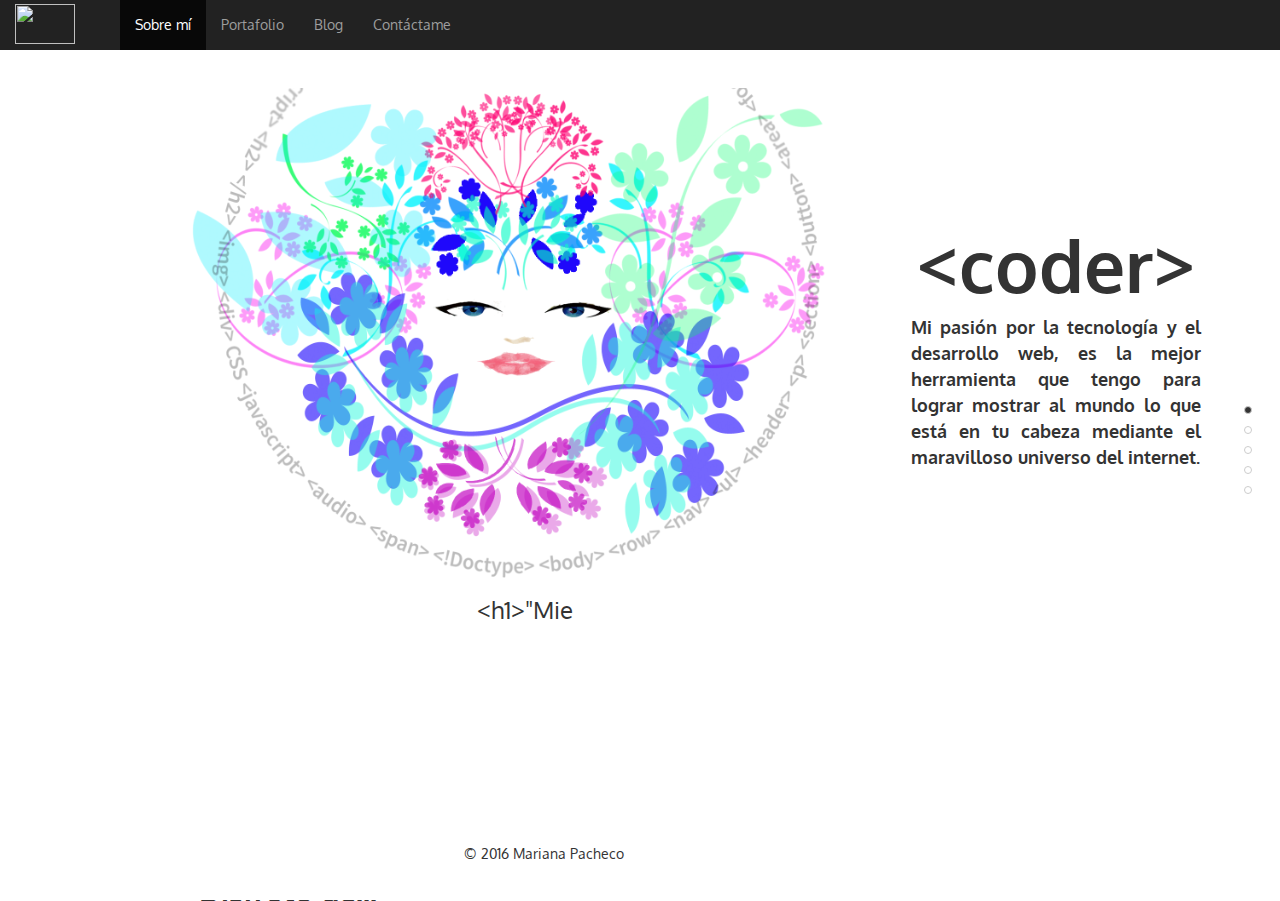
==== index.html @ c7ff66ee "Versión 1 portfolio" ====
<!DOCTYPE html>
<html lang="en">
	<head>
	  	<meta charset="utf-8">
	  	<title>MarianaPR | Web developer</title>
	  	<link rel="shortcut icon " href="favicon.ico">
		<link rel="stylesheet" href="css/bootstrap.min.css">
		<link href="https://fonts.googleapis.com/css?family=Oxygen" rel="stylesheet">
		<meta name="viewport" content="width=device-width, user-scalable=no, initial-scale=1.0, maximum-scale=1.0, minimum-scale=1.0">
		<link rel="stylesheet" href="css/font-awesome.min.css">
		<link rel="stylesheet" href="animate.min.css">
		<link rel="stylesheet" href="css/main.css">
		<link rel="stylesheet" href="css/media.css">
		<link rel="stylesheet" type="text/css" href="css/pages.css">
		<link href="css/dist/hamburgers.css" rel="stylesheet">
	</head>
	<body>
		<div id="secciones">
			<!-- Home -->
			<div class="section" id="section1" data-anchor="page1">
				<div class="container-fluid">
					<!-- <div class="row">	Logo
						<div class="col-xs-12 col-sm-12 col-md-12 col-lg-12">
							<img class="logo" src="img/logo.png" alt="Logo con las iniciales MP que significan Mariana Pacheco, persona a la que pertenece el portafolio">
						</div>
					</div> -->
					<div class="row bg-home">	<!-- Background home -->
						<div class="col-xs-12 col-sm-12 col-md-12 col-lg-12 cont-home">
							<div class="row">	<!-- Titutlo -->
								<div class="col-xs-12 col-sm-12 col-md-12 col-lg-12">
									<h1 class="fw-b text-center"><span><</span>coder<span>></span></h1>
								</div>
							</div>
							<div class="row">	<!-- párrafo -->
								<div class="col-xs-12 col-sm-12 col-md-12 col-lg-12">
									<p class="text-justify">Mi pasión por la tecnología y el desarrollo web, es la mejor herramienta que tengo para lograr mostrar al mundo lo que está en tu cabeza mediante el maravilloso universo del internet.</p>
								</div>
							</div>
						</div>
						<div class="row">
							<div class="col-xs-12 col-sm-12 col-md-12 col-lg-12">
								<!-- <h3 class="text-center frase"><span><</span>h1<span>></span>"Mientras tú piensas que es imposible, yo lo estoy programando"<span><</span>/h1<span>></span></h3> -->
								<h3 class="frase" id="texto"></h3>
							</div>
						</div>
						<div class="row">
							<div class="col-xs-12 col-sm-12 col-md-12 col-lg-12">
								<img src="">
							</div>
						</div>
						<div class="row">
							<div class="col-xs-12 col-sm-12 col-md-12 col-lg-12">
								<h5 class="foot">© 2016 Mariana Pacheco</h5>
							</div>
						</div>
					</div>
				</div>				
			</div>
			<!-- Termina home -->
			<!-- Inicia header -->
			<div class="container-fluid">	
				<header>
					<div class="row">
						<div class="col-xs-12 col-sm-12 col-md-12 col-lg-12">
							<nav class="navbar-inverse nav-bar-static-top navbar-fixed-top" role="navigation">
								<div class="navbar-header">
									<div class="hamburger hamburger hamburger--elastic" data-toggle="collapse" data-target="#navegacion">
										<div class="visible-xs visible-sm hamburger-box">
											<div class="hamburger-inner"></div>
										</div>
									</div>
									<a href="#page1" class="navbar-brand"><img class="img-responsive logo" src="img/logo.png"></a>
								</div>
								<div class="collapse navbar-collapse" id="navegacion">
									<ul class="nav navbar-nav">
										<li class="active"><a href="#page2">Sobre mí</a></li>
										<li><a href="#page3">Portafolio</a></li>
										<li><a href="#page4">Blog</a></li>
										<li><a href="#page5">Contáctame</a></li>
									</ul>
								</div>
							</nav>
						</div>
					</div>
				</header>
			</div>		
			<!-- Termina header -->
			<!-- Inicia sección "Sobre mí" -->
			<section class="section" id="section2">
				<div class="container-fluid scroll">
					<div class="row">
						<div class="col-xs-12 col-sm-12 col-md-12 col-lg-12">
							<h1 class="fw-b titulo">Front-end web</h1>
							<h1 id="titulo" class="fw-b titulo">developer</h1>
						</div>
					</div>
					<div class="row">
						<div class="col-xs-8 col-sm-8 col-md-6 col-lg-6 cont-descripcion">	<!-- Extracto y descripción -->
							<p class="descripcion">Mi nombre es Mariana Pacheco, soy una mujer apasionada por el desarrollo web. Disfruto el ver convertidas tus ideas en una interfaz gráfica que puedas mostrar y compartir con millones de personas al rededor de todo el mundo, para que conozcan algo de lo que es tan importante para ti.</p>
							<p class="descripcion">Eso me llevó a estudiar la Licenciatura en Ciencias de la Informática en el IPN y a especializarme en desarrollo front-end, pues hoy en día si no nos damos a conocer en Internet es como no existir en el mundo real.</p>
						</div>
						<div class="col-xs-4 col-sm-4 col-md-6 col-lg-6">	<!-- Imagen -->
							<img class="img-responsive" id="foto" src="img/mifoto2.png" alt="Fotografía de Mariana Pacheco, creadora del portafolio">
						</div>
					</div>
					<div class="row">
						<div class="col-xs-12 col-sm-12 col-md-12 col-lg-12">
							<h2 class="fw-b subtitulo">Habilidades técnicas</h2>
						</div>
					</div>
					<div class="row">
						<div class="col-xs-2 col-sm-2 col-md-2 col-lg-2">
							<div class="row">
								<div class="col-xs-12 col-sm-12 col-md-12 col-lg-12">
									<p>HTML</p>
								</div>
							</div>
							<div class="row">
								<div class="col-xs-12 col-sm-12 col-md-12 col-lg-12">
									<p>CSS</p>
								</div>
							</div>
							<div class="row">
								<div class="col-xs-12 col-sm-12 col-md-12 col-lg-12">
									<p>Javascript</p>
								</div>
							</div>
							<div class="row">
								<div class="col-xs-12 col-sm-12 col-md-12 col-lg-12">
									<p>Photoshop</p>
								</div>
							</div>
							<div class="row">
								<div class="col-xs-12 col-sm-12 col-md-12 col-lg-12">
									<p>Github</p>
								</div>
							</div>
						</div>
						<!-- Progress bar HTML -->
						<div class="row progress avanzado">
						    <div class="col-xs-12 col-sm-12 col-md-12 col-lg-12 progress-bar progress-bar-purple progress-bar-striped" role="progressbar" aria-valuenow="40" aria-valuemin="0" aria-valuemax="100" style="width:100%">
						      Avanzado
						  	</div>
					  	</div>
					  	<!-- Progress bar CSS -->
						<div class="row progress avanzado">
						    <div class="col-xs-12 col-sm-12 col-md-12 col-lg-12 progress-bar progress-bar-pink progress-bar-striped" role="progressbar" aria-valuenow="40" aria-valuemin="0" aria-valuemax="100" style="width:100%">
						      Avanzado
						  	</div>
					  	</div>
						<!-- Progress bar Javascript -->
						<div class="row progress intermedio">
						    <div class="col-xs-12 col-sm-12 col-md-12 col-lg-12 progress-bar progress-bar-green progress-bar-striped" role="progressbar" aria-valuenow="40" aria-valuemin="0" aria-valuemax="100" style="width:100%">
						      Intermedio
						  	</div>
					  	</div>
					  	<!-- Progress bar Photoshop -->
						<div class="row progress intermedio">
						    <div class="col-xs-12 col-sm-12 col-md-12 col-lg-12 progress-bar progress-bar-blue progress-bar-striped" role="progressbar" aria-valuenow="40" aria-valuemin="0" aria-valuemax="100" style="width:100%">
						      Intermedio
						  	</div>
					  	</div>
						<!-- Progress bar Github -->
						<div class="row progress basico">
						    <div class="col-xs-12 col-sm-12 col-md-12 col-lg-12 progress-bar progress-bar-orange progress-bar-striped" role="progressbar" aria-valuenow="40" aria-valuemin="0" aria-valuemax="100" style="width:100%">
						      Básico 
						  	</div>
					  	</div>
					</div>
					<!-- Termina Títulos de las barras -->
					<!-- Inicia sección "Disfruto de..." -->
					<div class="row">
						<div class="col-xs-12 col-sm-12 col-md-12 col-lg-12">
							<h2 id="subtitulo2" class="fw-b">Disfruto de...</h2>
						</div>
					</div>
					<div class="row">	<!-- Imágenes -->
						<div class="col-xs-12 col-sm-12 col-md-4 col-lg-4">
							<img class="icon" src="img/img1slider.png" alt="Me gusta cuidar el medio ambiente">
						</div>
						<div class="col-xs-12 col-sm-12 col-md-4 col-lg-4">
							<img class="icon" src="img/img2slider.png" alt="Me gusta viajar">
						</div>
						<div class="col-xs-12 col-sm-12 col-md-4 col-lg-4">
							<img class="icon" src="img/img3slider.png" alt="Me gusta actualizarme constantemente">
						</div>
					</div>
					<div class="row">
						<div id="img-slide1" class="col-xs-12 col-sm-12 col-md-6 col-lg-6">
							<img class="icon" src="img/img4slider.png" alt="Me gusta la moda">
						</div>
						<div id="img-slide2" class="col-xs-12 col-sm-12 col-md-6 col-lg-6">
							<img class="icon" src="img/img5slider.png" alt="Me gusta cocinar">
						</div>
					</div>
					<!-- Termina sección "Disfruto de..." -->
				</div>
			</section>
			<!-- Termina sección "Sobre mí" -->
			<!-- Inicia sección portafolio -->
			<section id="section3" class="section">
				<div class="container-fluid">
					<!-- Titulo sección -->
					<div class="row">
						<div class="col-xs-12 col-sm-12 col-md-12 col-lg-12">
							<h1 class="fw-b text-white">Portafolio</h1>
						</div>
					</div>
					<div class="row">
						<div class="col-xs-6 col-sm-6 col-md-6 col-lg-6 efecto">	<!-- Proyecyo 1 -->
							<img class="proy" src="img/proy1.png" alt="Proyecto 1 Escuela de danza">
						</div>
						<div class="col-xs-6 col-sm-6 col-md-6 col-lg-6 efecto">	<!-- Proyecto 2 -->
							<img class="proy" src="img/proy2.png" alt="Proyecto 2 Flatness">
						</div>
					</div>
					<div class="row">
						<div class="col-xs-6 col-sm-6 col-md-6 col-lg-6 efecto">	<!-- Proyecyo 3 -->
							<img class="proy" src="img/proy3.png" alt="Proyecto 3 User testing">
						</div>
						<div class="col-xs-6 col-sm-6 col-md-6 col-lg-6 efecto">	<!-- Proyecto 4 -->
							<img class="proy" src="img/proy4.png" alt="Proyecto 4 Primes">
						</div>
					</div>
				</div>
			</section>
			<!-- Termina sección portafolio -->
			<!-- Inicia sección blog -->
			<section id="section4" class="section">
				<div class="container">
					<div class="row">
						<div class="col-xs-12 col-sm-12 col-md-12 col-lg-12">
							<h2>Mi experiencia como coder en México</h2>
							<hr>
							<p>Mariana Pacheco Ramírez 15 Nov 2016</p>
						</div>
					</div>
					<div class="row">
						<div class="col-xs-12 col-sm-12 col-md-12 col-lg-12">
							<img class="proy" src="img/proy4.png" alt="Imagen representativa del blog">
						</div>
					</div>
					<div class="row">
						<div class="col-xs-12 col-sm-12 col-md-12 col-lg-12">
						<p><span class="capital">L</span>orem</p>
						</div>
					</div>
					<div class="row">
						<div class="col-xs-12 col-sm-12 col-md-12 col-lg-12">
							<button class="btn-md">Leer más...</button>
						</div>
					</div>
				</div>
			</section>
			<!-- Termina sección blog -->
			<!-- Inicia sección Contáctame -->
			<section id="section5" class="section">
				<div class="row">
					<div class="col-xs-12 col-sm-12 col-md-12 col-lg-12">
						<h1>Contáctame</h1>
					</div>
				</div>

			</section>
			<!-- Termina sección Contáctame -->
		</div>
		<!--JS-->
		<script src="https://cdnjs.cloudflare.com/ajax/libs/jquery/3.1.1/jquery.min.js"></script>
		<script src="js/bootstrap.min.js"></script>
	    <script src="js/jquery.easing.min.js"></script>
	    <script src="js/pages.js"></script>		<!-- slider de páginas -->
	    <script src="js/main.js"></script>
	    <script type="text/javascript">
	    	
	    </script>

    </body>
</html>
---- css/main.css ----
*{
	font-family: 'Oxygen', sans-serif;
}

.container-fluid{
	margin: 0px!important;
	padding: 0px!important;
}

.logo{
	width: 60px;
	height: 40px;
	margin-top: -18%;
}

.bg-home{
	background-image: url("../img/bg-home2.png");
	width: 100%;
	height: 800px;
	background-size: 100% 100%;
 	background-repeat: no-repeat;	
 	margin-left:-10%;
}

.cont-home{
	margin-left: 80%;
	margin-top: 9%;
	width: 25%;
	height: 30%;
	font-weight: bold;
	font-size: 1.3em;
}

.frase{
	margin-top: 12%;
	margin-left: 2%;
}

h1{
	font-size: 4em;
}

.foot{
	margin-left: 5%;
	margin-top: 15%;
}

.fw-b{
	font-weight: bold;
}

.titulo{
	margin-left: -40%;
}
#titulo{
	margin-left: -32%;
	margin-bottom: 0;
	padding-bottom: 3%;
}

.cont-descripcion{
	width: 505px;
	height: 200px;
	margin-left:10%;
}

#foto{
	margin-top: -12%;
	margin-right: -15%;
}

.subtitulo{		/* Subtitulo Habilidades técnicas */
	margin-top: 5%;
	margin-left: 50%;
	padding-bottom: 2%;
}

#subtitulo2{
	padding-top: 4%;
	margin-bottom: 4%;
	margin-left: -55%;
}

.vertical {
	display: inline-block;
	width: 20%;
	height: 40px;
	-webkit-transform: rotate(-90deg); /* Chrome, Safari, Opera */
	transform: rotate(-90deg);
	margin:20% 1% 5% 1%;
	padding: 1% 1%;
}

.progress-bar-purple {
      /* background-color: #7F00FF !important; */
      background-color: #440084 !important;
}

.progress-bar-pink {
      /* background-color: #FF00EC !important; */
      background-color: #840077 !important;

}

.progress-bar-green {
      /* background-color: #B7FF00 !important; */
      background-color: #000384 !important;
}

.progress-bar-blue {
      /* background-color: #00A2FF !important; */
      background-color: #660084 !important;
}

.progress-bar-orange {
      /* background-color: #E56C00 !important; */
      background-color: #210084 !important;
}

.bg-portfolio{
	width: 100%;
	height: 600px;
	background-size: cover;
	background-color: #000;
}

.text-white{
	color:#FFF;
}

.proy{
	width: 350px;
	height: 250px;
	padding: 2% 2%;
	margin-left: 10%;
}

.section{
	text-align:center;
}

#section1,
#section2,
#section3
#section4{
	background-size: cover;
}

#section1{
	background-color: white;
	padding: 6% 0 0 0;
}


#section2{
	background-color: white;
	padding: 6% 0 0 0;
}

#section3{
	background-color: black;
	padding: 6% 0 0 0;
}

#section4{
	background-color: white;
	padding: 6% 0 0 0;
}

.capital{
	font-size: 2em;
	font-weight: bold;
}

div.scroll {
    width: 100%;
    height: 100%;
    overflow: scroll;
    overflow-x: hidden;
}

body{
	display: hidden;
}

.progress{
	margin-bottom: 1%;
}

.avanzado{
	width: 70%;
}

.intermedio{
	width: 40%;
}

.basico{
	width: 20%;
}

.icon{
	width: 70%;
	height: 70%;
}

.carousel-inner > .item > img,
.carousel-inner > .item > a > img {
  width: 70%;
  margin: auto;
}

#img-slide1{
	margin-left: 15%;
	width: 35%;
	height: 35%;
}

#img-slide2{
	margin-left: 2%;
	width: 35%;
	height: 35%;
}
---- css/media.css ----
/* Responsive */

@media screen and (max-width : 920px) {

}

@media screen and (max-width: 768px) {

.bg-image{
 	margin-top: 0%;
 	height: 360px;
}
.logo{
	width: 70%;
}
h1{
	font-size: 2em;
}
h4,h5{
	font-size: .5em;
}
.btn-lg{
	width: 30%;
	font-size: 1em;
	margin-left: 0;	
}
.bg-opacity{
	height: 360px;
}
.icon-size{
	font-size: 2em;
	padding: 3%;
}
.cf{
	font-size: 1em;
	margin-top: 5%;
}
.sobre{
    transform: scale(8, 0.5);
}
---- css/pages.css ----
/*!
 * pagepiling.js 1.5.3
 *
 * https://github.com/alvarotrigo/pagePiling.js
 * @license MIT licensed
 *
 * Copyright (C) 2016 alvarotrigo.com - A project by Alvaro Trigo
 */body,html{overflow:hidden;margin:0;padding:0;-webkit-tap-highlight-color:rgba(0,0,0,0)}.pp-section{height:100%;position:absolute;width:100%}.pp-easing{-webkit-transition:all 1s cubic-bezier(.55,.085,0,.99);-moz-transition:all 1s cubic-bezier(.55,.085,0,.99);-o-transition:all 1s cubic-bezier(.55,.085,0,.99);transition:all 1s cubic-bezier(.55,.085,0,.99);-webkit-transition-timing-function:cubic-bezier(.55,.085,0,.99);-moz-transition-timing-function:cubic-bezier(.55,.085,0,.99);-o-transition-timing-function:cubic-bezier(.55,.085,0,.99);transition-timing-function:cubic-bezier(.55,.085,0,.99)}#pp-nav{position:fixed;z-index:100;margin-top:-32px;top:50%;opacity:1}#pp-nav.right{right:17px}#pp-nav.left{left:17px}.pp-section.pp-table{display:table}.pp-tableCell{display:table-cell;vertical-align:middle;width:100%;height:100%}.pp-slidesNav{position:absolute;z-index:4;left:50%;opacity:1}.pp-slidesNav.bottom{bottom:17px}.pp-slidesNav.top{top:17px}#pp-nav ul,.pp-slidesNav ul{margin:0;padding:0}#pp-nav li,.pp-slidesNav li{display:block;width:14px;height:13px;margin:7px;position:relative}.pp-slidesNav li{display:inline-block}#pp-nav li a,.pp-slidesNav li a{display:block;position:relative;z-index:1;width:100%;height:100%;cursor:pointer;text-decoration:none}#pp-nav li .active span,.pp-slidesNav .active span{background:#333}#pp-nav span,.pp-slidesNav span{top:2px;left:2px;width:8px;height:8px;border:1px solid #000;background:rgba(0,0,0,0);border-radius:50%;position:absolute;z-index:1}.pp-tooltip{position:absolute;top:-2px;color:#fff;font-size:14px;font-family:arial,helvetica,sans-serif;white-space:nowrap;max-width:220px}.pp-tooltip.right{right:20px}.pp-tooltip.left{left:20px}.pp-scrollable{overflow-y:scroll;height:100%}
/*# sourceMappingURL=jquery.pagepiling.min.css.map */
---- css/dist/hamburgers.css ----
/*!
 * Hamburgers
 * @description Tasty CSS-animated hamburgers
 * @author Jonathan Suh @jonsuh
 * @site https://jonsuh.com/hamburgers
 * @link https://github.com/jonsuh/hamburgers
 */
.hamburger {
  padding: 15px 15px;
  display: inline-block;
  cursor: pointer;
  transition-property: opacity, -webkit-filter;
  transition-property: opacity, filter;
  transition-property: opacity, filter, -webkit-filter;
  transition-duration: 0.15s;
  transition-timing-function: linear;
  font: inherit;
  color: inherit;
  text-transform: none;
  background-color: transparent;
  border: 0;
  margin: 0;
  overflow: visible; }
  .hamburger:hover {
    opacity: 0.7; }

.hamburger-box {
  width: 40px;
  height: 24px;
  display: inline-block;
  position: relative; }

.hamburger-inner {
  display: block;
  top: 50%;
  margin-top: -2px; }
  .hamburger-inner, .hamburger-inner::before, .hamburger-inner::after {
    width: 40px;
    height: 4px;
    background-color: #000;
    border-radius: 4px;
    position: absolute;
    transition-property: -webkit-transform;
    transition-property: transform;
    transition-property: transform, -webkit-transform;
    transition-duration: 0.15s;
    transition-timing-function: ease; }
  .hamburger-inner::before, .hamburger-inner::after {
    content: "";
    display: block; }
  .hamburger-inner::before {
    top: -10px; }
  .hamburger-inner::after {
    bottom: -10px; }

/*
 * 3DX
 */
.hamburger--3dx .hamburger-box {
  -webkit-perspective: 80px;
          perspective: 80px; }

.hamburger--3dx .hamburger-inner {
  transition: background-color 0s 0.1s cubic-bezier(0.645, 0.045, 0.355, 1), -webkit-transform 0.2s cubic-bezier(0.645, 0.045, 0.355, 1);
  transition: transform 0.2s cubic-bezier(0.645, 0.045, 0.355, 1), background-color 0s 0.1s cubic-bezier(0.645, 0.045, 0.355, 1);
  transition: transform 0.2s cubic-bezier(0.645, 0.045, 0.355, 1), background-color 0s 0.1s cubic-bezier(0.645, 0.045, 0.355, 1), -webkit-transform 0.2s cubic-bezier(0.645, 0.045, 0.355, 1); }
  .hamburger--3dx .hamburger-inner::before, .hamburger--3dx .hamburger-inner::after {
    transition: -webkit-transform 0s 0.1s cubic-bezier(0.645, 0.045, 0.355, 1);
    transition: transform 0s 0.1s cubic-bezier(0.645, 0.045, 0.355, 1);
    transition: transform 0s 0.1s cubic-bezier(0.645, 0.045, 0.355, 1), -webkit-transform 0s 0.1s cubic-bezier(0.645, 0.045, 0.355, 1); }

.hamburger--3dx.is-active .hamburger-inner {
  background-color: transparent;
  -webkit-transform: rotateY(180deg);
          transform: rotateY(180deg); }
  .hamburger--3dx.is-active .hamburger-inner::before {
    -webkit-transform: translate3d(0, 10px, 0) rotate(45deg);
            transform: translate3d(0, 10px, 0) rotate(45deg); }
  .hamburger--3dx.is-active .hamburger-inner::after {
    -webkit-transform: translate3d(0, -10px, 0) rotate(-45deg);
            transform: translate3d(0, -10px, 0) rotate(-45deg); }

/*
 * 3DX Reverse
 */
.hamburger--3dx-r .hamburger-box {
  -webkit-perspective: 80px;
          perspective: 80px; }

.hamburger--3dx-r .hamburger-inner {
  transition: background-color 0s 0.1s cubic-bezier(0.645, 0.045, 0.355, 1), -webkit-transform 0.2s cubic-bezier(0.645, 0.045, 0.355, 1);
  transition: transform 0.2s cubic-bezier(0.645, 0.045, 0.355, 1), background-color 0s 0.1s cubic-bezier(0.645, 0.045, 0.355, 1);
  transition: transform 0.2s cubic-bezier(0.645, 0.045, 0.355, 1), background-color 0s 0.1s cubic-bezier(0.645, 0.045, 0.355, 1), -webkit-transform 0.2s cubic-bezier(0.645, 0.045, 0.355, 1); }
  .hamburger--3dx-r .hamburger-inner::before, .hamburger--3dx-r .hamburger-inner::after {
    transition: -webkit-transform 0s 0.1s cubic-bezier(0.645, 0.045, 0.355, 1);
    transition: transform 0s 0.1s cubic-bezier(0.645, 0.045, 0.355, 1);
    transition: transform 0s 0.1s cubic-bezier(0.645, 0.045, 0.355, 1), -webkit-transform 0s 0.1s cubic-bezier(0.645, 0.045, 0.355, 1); }

.hamburger--3dx-r.is-active .hamburger-inner {
  background-color: transparent;
  -webkit-transform: rotateY(-180deg);
          transform: rotateY(-180deg); }
  .hamburger--3dx-r.is-active .hamburger-inner::before {
    -webkit-transform: translate3d(0, 10px, 0) rotate(45deg);
            transform: translate3d(0, 10px, 0) rotate(45deg); }
  .hamburger--3dx-r.is-active .hamburger-inner::after {
    -webkit-transform: translate3d(0, -10px, 0) rotate(-45deg);
            transform: translate3d(0, -10px, 0) rotate(-45deg); }

/*
 * 3DY
 */
.hamburger--3dy .hamburger-box {
  -webkit-perspective: 80px;
          perspective: 80px; }

.hamburger--3dy .hamburger-inner {
  transition: background-color 0s 0.1s cubic-bezier(0.645, 0.045, 0.355, 1), -webkit-transform 0.2s cubic-bezier(0.645, 0.045, 0.355, 1);
  transition: transform 0.2s cubic-bezier(0.645, 0.045, 0.355, 1), background-color 0s 0.1s cubic-bezier(0.645, 0.045, 0.355, 1);
  transition: transform 0.2s cubic-bezier(0.645, 0.045, 0.355, 1), background-color 0s 0.1s cubic-bezier(0.645, 0.045, 0.355, 1), -webkit-transform 0.2s cubic-bezier(0.645, 0.045, 0.355, 1); }
  .hamburger--3dy .hamburger-inner::before, .hamburger--3dy .hamburger-inner::after {
    transition: -webkit-transform 0s 0.1s cubic-bezier(0.645, 0.045, 0.355, 1);
    transition: transform 0s 0.1s cubic-bezier(0.645, 0.045, 0.355, 1);
    transition: transform 0s 0.1s cubic-bezier(0.645, 0.045, 0.355, 1), -webkit-transform 0s 0.1s cubic-bezier(0.645, 0.045, 0.355, 1); }

.hamburger--3dy.is-active .hamburger-inner {
  background-color: transparent;
  -webkit-transform: rotateX(-180deg);
          transform: rotateX(-180deg); }
  .hamburger--3dy.is-active .hamburger-inner::before {
    -webkit-transform: translate3d(0, 10px, 0) rotate(45deg);
            transform: translate3d(0, 10px, 0) rotate(45deg); }
  .hamburger--3dy.is-active .hamburger-inner::after {
    -webkit-transform: translate3d(0, -10px, 0) rotate(-45deg);
            transform: translate3d(0, -10px, 0) rotate(-45deg); }

/*
 * 3DY Reverse
 */
.hamburger--3dy-r .hamburger-box {
  -webkit-perspective: 80px;
          perspective: 80px; }

.hamburger--3dy-r .hamburger-inner {
  transition: background-color 0s 0.1s cubic-bezier(0.645, 0.045, 0.355, 1), -webkit-transform 0.2s cubic-bezier(0.645, 0.045, 0.355, 1);
  transition: transform 0.2s cubic-bezier(0.645, 0.045, 0.355, 1), background-color 0s 0.1s cubic-bezier(0.645, 0.045, 0.355, 1);
  transition: transform 0.2s cubic-bezier(0.645, 0.045, 0.355, 1), background-color 0s 0.1s cubic-bezier(0.645, 0.045, 0.355, 1), -webkit-transform 0.2s cubic-bezier(0.645, 0.045, 0.355, 1); }
  .hamburger--3dy-r .hamburger-inner::before, .hamburger--3dy-r .hamburger-inner::after {
    transition: -webkit-transform 0s 0.1s cubic-bezier(0.645, 0.045, 0.355, 1);
    transition: transform 0s 0.1s cubic-bezier(0.645, 0.045, 0.355, 1);
    transition: transform 0s 0.1s cubic-bezier(0.645, 0.045, 0.355, 1), -webkit-transform 0s 0.1s cubic-bezier(0.645, 0.045, 0.355, 1); }

.hamburger--3dy-r.is-active .hamburger-inner {
  background-color: transparent;
  -webkit-transform: rotateX(180deg);
          transform: rotateX(180deg); }
  .hamburger--3dy-r.is-active .hamburger-inner::before {
    -webkit-transform: translate3d(0, 10px, 0) rotate(45deg);
            transform: translate3d(0, 10px, 0) rotate(45deg); }
  .hamburger--3dy-r.is-active .hamburger-inner::after {
    -webkit-transform: translate3d(0, -10px, 0) rotate(-45deg);
            transform: translate3d(0, -10px, 0) rotate(-45deg); }

/*
 * Arrow
 */
.hamburger--arrow.is-active .hamburger-inner::before {
  -webkit-transform: translate3d(-8px, 0, 0) rotate(-45deg) scale(0.7, 1);
          transform: translate3d(-8px, 0, 0) rotate(-45deg) scale(0.7, 1); }

.hamburger--arrow.is-active .hamburger-inner::after {
  -webkit-transform: translate3d(-8px, 0, 0) rotate(45deg) scale(0.7, 1);
          transform: translate3d(-8px, 0, 0) rotate(45deg) scale(0.7, 1); }

/*
 * Arrow Right
 */
.hamburger--arrow-r.is-active .hamburger-inner::before {
  -webkit-transform: translate3d(8px, 0, 0) rotate(45deg) scale(0.7, 1);
          transform: translate3d(8px, 0, 0) rotate(45deg) scale(0.7, 1); }

.hamburger--arrow-r.is-active .hamburger-inner::after {
  -webkit-transform: translate3d(8px, 0, 0) rotate(-45deg) scale(0.7, 1);
          transform: translate3d(8px, 0, 0) rotate(-45deg) scale(0.7, 1); }

/*
 * Arrow Alt
 */
.hamburger--arrowalt .hamburger-inner::before {
  transition: top 0.1s 0.15s ease, -webkit-transform 0.15s cubic-bezier(0.165, 0.84, 0.44, 1);
  transition: top 0.1s 0.15s ease, transform 0.15s cubic-bezier(0.165, 0.84, 0.44, 1);
  transition: top 0.1s 0.15s ease, transform 0.15s cubic-bezier(0.165, 0.84, 0.44, 1), -webkit-transform 0.15s cubic-bezier(0.165, 0.84, 0.44, 1); }

.hamburger--arrowalt .hamburger-inner::after {
  transition: bottom 0.1s 0.15s ease, -webkit-transform 0.15s cubic-bezier(0.165, 0.84, 0.44, 1);
  transition: bottom 0.1s 0.15s ease, transform 0.15s cubic-bezier(0.165, 0.84, 0.44, 1);
  transition: bottom 0.1s 0.15s ease, transform 0.15s cubic-bezier(0.165, 0.84, 0.44, 1), -webkit-transform 0.15s cubic-bezier(0.165, 0.84, 0.44, 1); }

.hamburger--arrowalt.is-active .hamburger-inner::before {
  top: 0;
  -webkit-transform: translate3d(-8px, -10px, 0) rotate(-45deg) scale(0.7, 1);
          transform: translate3d(-8px, -10px, 0) rotate(-45deg) scale(0.7, 1);
  transition: top 0.1s ease, -webkit-transform 0.15s 0.1s cubic-bezier(0.895, 0.03, 0.685, 0.22);
  transition: top 0.1s ease, transform 0.15s 0.1s cubic-bezier(0.895, 0.03, 0.685, 0.22);
  transition: top 0.1s ease, transform 0.15s 0.1s cubic-bezier(0.895, 0.03, 0.685, 0.22), -webkit-transform 0.15s 0.1s cubic-bezier(0.895, 0.03, 0.685, 0.22); }

.hamburger--arrowalt.is-active .hamburger-inner::after {
  bottom: 0;
  -webkit-transform: translate3d(-8px, 10px, 0) rotate(45deg) scale(0.7, 1);
          transform: translate3d(-8px, 10px, 0) rotate(45deg) scale(0.7, 1);
  transition: bottom 0.1s ease, -webkit-transform 0.15s 0.1s cubic-bezier(0.895, 0.03, 0.685, 0.22);
  transition: bottom 0.1s ease, transform 0.15s 0.1s cubic-bezier(0.895, 0.03, 0.685, 0.22);
  transition: bottom 0.1s ease, transform 0.15s 0.1s cubic-bezier(0.895, 0.03, 0.685, 0.22), -webkit-transform 0.15s 0.1s cubic-bezier(0.895, 0.03, 0.685, 0.22); }

/*
 * Arrow Alt Right
 */
.hamburger--arrowalt-r .hamburger-inner::before {
  transition: top 0.1s 0.15s ease, -webkit-transform 0.15s cubic-bezier(0.165, 0.84, 0.44, 1);
  transition: top 0.1s 0.15s ease, transform 0.15s cubic-bezier(0.165, 0.84, 0.44, 1);
  transition: top 0.1s 0.15s ease, transform 0.15s cubic-bezier(0.165, 0.84, 0.44, 1), -webkit-transform 0.15s cubic-bezier(0.165, 0.84, 0.44, 1); }

.hamburger--arrowalt-r .hamburger-inner::after {
  transition: bottom 0.1s 0.15s ease, -webkit-transform 0.15s cubic-bezier(0.165, 0.84, 0.44, 1);
  transition: bottom 0.1s 0.15s ease, transform 0.15s cubic-bezier(0.165, 0.84, 0.44, 1);
  transition: bottom 0.1s 0.15s ease, transform 0.15s cubic-bezier(0.165, 0.84, 0.44, 1), -webkit-transform 0.15s cubic-bezier(0.165, 0.84, 0.44, 1); }

.hamburger--arrowalt-r.is-active .hamburger-inner::before {
  top: 0;
  -webkit-transform: translate3d(8px, -10px, 0) rotate(45deg) scale(0.7, 1);
          transform: translate3d(8px, -10px, 0) rotate(45deg) scale(0.7, 1);
  transition: top 0.1s ease, -webkit-transform 0.15s 0.1s cubic-bezier(0.895, 0.03, 0.685, 0.22);
  transition: top 0.1s ease, transform 0.15s 0.1s cubic-bezier(0.895, 0.03, 0.685, 0.22);
  transition: top 0.1s ease, transform 0.15s 0.1s cubic-bezier(0.895, 0.03, 0.685, 0.22), -webkit-transform 0.15s 0.1s cubic-bezier(0.895, 0.03, 0.685, 0.22); }

.hamburger--arrowalt-r.is-active .hamburger-inner::after {
  bottom: 0;
  -webkit-transform: translate3d(8px, 10px, 0) rotate(-45deg) scale(0.7, 1);
          transform: translate3d(8px, 10px, 0) rotate(-45deg) scale(0.7, 1);
  transition: bottom 0.1s ease, -webkit-transform 0.15s 0.1s cubic-bezier(0.895, 0.03, 0.685, 0.22);
  transition: bottom 0.1s ease, transform 0.15s 0.1s cubic-bezier(0.895, 0.03, 0.685, 0.22);
  transition: bottom 0.1s ease, transform 0.15s 0.1s cubic-bezier(0.895, 0.03, 0.685, 0.22), -webkit-transform 0.15s 0.1s cubic-bezier(0.895, 0.03, 0.685, 0.22); }

/*
 * Boring
 */
.hamburger--boring .hamburger-inner, .hamburger--boring .hamburger-inner::before, .hamburger--boring .hamburger-inner::after {
  transition-property: none; }

.hamburger--boring.is-active .hamburger-inner {
  -webkit-transform: rotate(45deg);
          transform: rotate(45deg); }
  .hamburger--boring.is-active .hamburger-inner::before {
    top: 0;
    opacity: 0; }
  .hamburger--boring.is-active .hamburger-inner::after {
    bottom: 0;
    -webkit-transform: rotate(-90deg);
            transform: rotate(-90deg); }

/*
 * Collapse
 */
.hamburger--collapse .hamburger-inner {
  top: auto;
  bottom: 0;
  transition-duration: 0.15s;
  transition-delay: 0.15s;
  transition-timing-function: cubic-bezier(0.55, 0.055, 0.675, 0.19); }
  .hamburger--collapse .hamburger-inner::after {
    top: -20px;
    transition: top 0.3s 0.3s cubic-bezier(0.33333, 0.66667, 0.66667, 1), opacity 0.1s linear; }
  .hamburger--collapse .hamburger-inner::before {
    transition: top 0.12s 0.3s cubic-bezier(0.33333, 0.66667, 0.66667, 1), -webkit-transform 0.15s cubic-bezier(0.55, 0.055, 0.675, 0.19);
    transition: top 0.12s 0.3s cubic-bezier(0.33333, 0.66667, 0.66667, 1), transform 0.15s cubic-bezier(0.55, 0.055, 0.675, 0.19);
    transition: top 0.12s 0.3s cubic-bezier(0.33333, 0.66667, 0.66667, 1), transform 0.15s cubic-bezier(0.55, 0.055, 0.675, 0.19), -webkit-transform 0.15s cubic-bezier(0.55, 0.055, 0.675, 0.19); }

.hamburger--collapse.is-active .hamburger-inner {
  -webkit-transform: translate3d(0, -10px, 0) rotate(-45deg);
          transform: translate3d(0, -10px, 0) rotate(-45deg);
  transition-delay: 0.32s;
  transition-timing-function: cubic-bezier(0.215, 0.61, 0.355, 1); }
  .hamburger--collapse.is-active .hamburger-inner::after {
    top: 0;
    opacity: 0;
    transition: top 0.3s cubic-bezier(0.33333, 0, 0.66667, 0.33333), opacity 0.1s 0.27s linear; }
  .hamburger--collapse.is-active .hamburger-inner::before {
    top: 0;
    -webkit-transform: rotate(-90deg);
            transform: rotate(-90deg);
    transition: top 0.12s 0.18s cubic-bezier(0.33333, 0, 0.66667, 0.33333), -webkit-transform 0.15s 0.42s cubic-bezier(0.215, 0.61, 0.355, 1);
    transition: top 0.12s 0.18s cubic-bezier(0.33333, 0, 0.66667, 0.33333), transform 0.15s 0.42s cubic-bezier(0.215, 0.61, 0.355, 1);
    transition: top 0.12s 0.18s cubic-bezier(0.33333, 0, 0.66667, 0.33333), transform 0.15s 0.42s cubic-bezier(0.215, 0.61, 0.355, 1), -webkit-transform 0.15s 0.42s cubic-bezier(0.215, 0.61, 0.355, 1); }

/*
 * Collapse Reverse
 */
.hamburger--collapse-r .hamburger-inner {
  top: auto;
  bottom: 0;
  transition-duration: 0.15s;
  transition-delay: 0.15s;
  transition-timing-function: cubic-bezier(0.55, 0.055, 0.675, 0.19); }
  .hamburger--collapse-r .hamburger-inner::after {
    top: -20px;
    transition: top 0.3s 0.3s cubic-bezier(0.33333, 0.66667, 0.66667, 1), opacity 0.1s linear; }
  .hamburger--collapse-r .hamburger-inner::before {
    transition: top 0.12s 0.3s cubic-bezier(0.33333, 0.66667, 0.66667, 1), -webkit-transform 0.15s cubic-bezier(0.55, 0.055, 0.675, 0.19);
    transition: top 0.12s 0.3s cubic-bezier(0.33333, 0.66667, 0.66667, 1), transform 0.15s cubic-bezier(0.55, 0.055, 0.675, 0.19);
    transition: top 0.12s 0.3s cubic-bezier(0.33333, 0.66667, 0.66667, 1), transform 0.15s cubic-bezier(0.55, 0.055, 0.675, 0.19), -webkit-transform 0.15s cubic-bezier(0.55, 0.055, 0.675, 0.19); }

.hamburger--collapse-r.is-active .hamburger-inner {
  -webkit-transform: translate3d(0, -10px, 0) rotate(45deg);
          transform: translate3d(0, -10px, 0) rotate(45deg);
  transition-delay: 0.32s;
  transition-timing-function: cubic-bezier(0.215, 0.61, 0.355, 1); }
  .hamburger--collapse-r.is-active .hamburger-inner::after {
    top: 0;
    opacity: 0;
    transition: top 0.3s cubic-bezier(0.33333, 0, 0.66667, 0.33333), opacity 0.1s 0.27s linear; }
  .hamburger--collapse-r.is-active .hamburger-inner::before {
    top: 0;
    -webkit-transform: rotate(90deg);
            transform: rotate(90deg);
    transition: top 0.12s 0.18s cubic-bezier(0.33333, 0, 0.66667, 0.33333), -webkit-transform 0.15s 0.42s cubic-bezier(0.215, 0.61, 0.355, 1);
    transition: top 0.12s 0.18s cubic-bezier(0.33333, 0, 0.66667, 0.33333), transform 0.15s 0.42s cubic-bezier(0.215, 0.61, 0.355, 1);
    transition: top 0.12s 0.18s cubic-bezier(0.33333, 0, 0.66667, 0.33333), transform 0.15s 0.42s cubic-bezier(0.215, 0.61, 0.355, 1), -webkit-transform 0.15s 0.42s cubic-bezier(0.215, 0.61, 0.355, 1); }

/*
 * Elastic
 */
.hamburger--elastic .hamburger-inner {
  top: 2px;
  transition-duration: 0.4s;
  transition-timing-function: cubic-bezier(0.68, -0.55, 0.265, 1.55); }
  .hamburger--elastic .hamburger-inner::before {
    top: 10px;
    transition: opacity 0.15s 0.4s ease; }
  .hamburger--elastic .hamburger-inner::after {
    top: 20px;
    transition: -webkit-transform 0.4s cubic-bezier(0.68, -0.55, 0.265, 1.55);
    transition: transform 0.4s cubic-bezier(0.68, -0.55, 0.265, 1.55);
    transition: transform 0.4s cubic-bezier(0.68, -0.55, 0.265, 1.55), -webkit-transform 0.4s cubic-bezier(0.68, -0.55, 0.265, 1.55); }

.hamburger--elastic.is-active .hamburger-inner {
  -webkit-transform: translate3d(0, 10px, 0) rotate(135deg);
          transform: translate3d(0, 10px, 0) rotate(135deg);
  transition-delay: 0.1s; }
  .hamburger--elastic.is-active .hamburger-inner::before {
    transition-delay: 0s;
    opacity: 0; }
  .hamburger--elastic.is-active .hamburger-inner::after {
    -webkit-transform: translate3d(0, -20px, 0) rotate(-270deg);
            transform: translate3d(0, -20px, 0) rotate(-270deg);
    transition-delay: 0.1s; }

/*
 * Elastic Reverse
 */
.hamburger--elastic-r .hamburger-inner {
  top: 2px;
  transition-duration: 0.4s;
  transition-timing-function: cubic-bezier(0.68, -0.55, 0.265, 1.55); }
  .hamburger--elastic-r .hamburger-inner::before {
    top: 10px;
    transition: opacity 0.15s 0.4s ease; }
  .hamburger--elastic-r .hamburger-inner::after {
    top: 20px;
    transition: -webkit-transform 0.4s cubic-bezier(0.68, -0.55, 0.265, 1.55);
    transition: transform 0.4s cubic-bezier(0.68, -0.55, 0.265, 1.55);
    transition: transform 0.4s cubic-bezier(0.68, -0.55, 0.265, 1.55), -webkit-transform 0.4s cubic-bezier(0.68, -0.55, 0.265, 1.55); }

.hamburger--elastic-r.is-active .hamburger-inner {
  -webkit-transform: translate3d(0, 10px, 0) rotate(-135deg);
          transform: translate3d(0, 10px, 0) rotate(-135deg);
  transition-delay: 0.1s; }
  .hamburger--elastic-r.is-active .hamburger-inner::before {
    transition-delay: 0s;
    opacity: 0; }
  .hamburger--elastic-r.is-active .hamburger-inner::after {
    -webkit-transform: translate3d(0, -20px, 0) rotate(270deg);
            transform: translate3d(0, -20px, 0) rotate(270deg);
    transition-delay: 0.1s; }

/*
 * Emphatic
 */
.hamburger--emphatic {
  overflow: hidden; }
  .hamburger--emphatic .hamburger-inner {
    transition: background-color 0.2s 0.25s ease-in; }
    .hamburger--emphatic .hamburger-inner::before {
      left: 0;
      transition: top 0.05s 0.2s linear, left 0.2s 0.25s ease-in, -webkit-transform 0.2s cubic-bezier(0.6, 0.04, 0.98, 0.335);
      transition: transform 0.2s cubic-bezier(0.6, 0.04, 0.98, 0.335), top 0.05s 0.2s linear, left 0.2s 0.25s ease-in;
      transition: transform 0.2s cubic-bezier(0.6, 0.04, 0.98, 0.335), top 0.05s 0.2s linear, left 0.2s 0.25s ease-in, -webkit-transform 0.2s cubic-bezier(0.6, 0.04, 0.98, 0.335); }
    .hamburger--emphatic .hamburger-inner::after {
      top: 10px;
      right: 0;
      transition: top 0.05s 0.2s linear, right 0.2s 0.25s ease-in, -webkit-transform 0.2s cubic-bezier(0.6, 0.04, 0.98, 0.335);
      transition: transform 0.2s cubic-bezier(0.6, 0.04, 0.98, 0.335), top 0.05s 0.2s linear, right 0.2s 0.25s ease-in;
      transition: transform 0.2s cubic-bezier(0.6, 0.04, 0.98, 0.335), top 0.05s 0.2s linear, right 0.2s 0.25s ease-in, -webkit-transform 0.2s cubic-bezier(0.6, 0.04, 0.98, 0.335); }
  .hamburger--emphatic.is-active .hamburger-inner {
    transition-delay: 0s;
    transition-timing-function: ease-out;
    background-color: transparent; }
    .hamburger--emphatic.is-active .hamburger-inner::before {
      left: -80px;
      top: -80px;
      -webkit-transform: translate3d(80px, 80px, 0) rotate(45deg);
              transform: translate3d(80px, 80px, 0) rotate(45deg);
      transition: left 0.2s ease-out, top 0.05s 0.2s linear, -webkit-transform 0.2s 0.25s cubic-bezier(0.075, 0.82, 0.165, 1);
      transition: left 0.2s ease-out, top 0.05s 0.2s linear, transform 0.2s 0.25s cubic-bezier(0.075, 0.82, 0.165, 1);
      transition: left 0.2s ease-out, top 0.05s 0.2s linear, transform 0.2s 0.25s cubic-bezier(0.075, 0.82, 0.165, 1), -webkit-transform 0.2s 0.25s cubic-bezier(0.075, 0.82, 0.165, 1); }
    .hamburger--emphatic.is-active .hamburger-inner::after {
      right: -80px;
      top: -80px;
      -webkit-transform: translate3d(-80px, 80px, 0) rotate(-45deg);
              transform: translate3d(-80px, 80px, 0) rotate(-45deg);
      transition: right 0.2s ease-out, top 0.05s 0.2s linear, -webkit-transform 0.2s 0.25s cubic-bezier(0.075, 0.82, 0.165, 1);
      transition: right 0.2s ease-out, top 0.05s 0.2s linear, transform 0.2s 0.25s cubic-bezier(0.075, 0.82, 0.165, 1);
      transition: right 0.2s ease-out, top 0.05s 0.2s linear, transform 0.2s 0.25s cubic-bezier(0.075, 0.82, 0.165, 1), -webkit-transform 0.2s 0.25s cubic-bezier(0.075, 0.82, 0.165, 1); }

/*
 * Emphatic Reverse
 */
.hamburger--emphatic-r {
  overflow: hidden; }
  .hamburger--emphatic-r .hamburger-inner {
    transition: background-color 0.2s 0.25s ease-in; }
    .hamburger--emphatic-r .hamburger-inner::before {
      left: 0;
      transition: top 0.05s 0.2s linear, left 0.2s 0.25s ease-in, -webkit-transform 0.2s cubic-bezier(0.6, 0.04, 0.98, 0.335);
      transition: transform 0.2s cubic-bezier(0.6, 0.04, 0.98, 0.335), top 0.05s 0.2s linear, left 0.2s 0.25s ease-in;
      transition: transform 0.2s cubic-bezier(0.6, 0.04, 0.98, 0.335), top 0.05s 0.2s linear, left 0.2s 0.25s ease-in, -webkit-transform 0.2s cubic-bezier(0.6, 0.04, 0.98, 0.335); }
    .hamburger--emphatic-r .hamburger-inner::after {
      top: 10px;
      right: 0;
      transition: top 0.05s 0.2s linear, right 0.2s 0.25s ease-in, -webkit-transform 0.2s cubic-bezier(0.6, 0.04, 0.98, 0.335);
      transition: transform 0.2s cubic-bezier(0.6, 0.04, 0.98, 0.335), top 0.05s 0.2s linear, right 0.2s 0.25s ease-in;
      transition: transform 0.2s cubic-bezier(0.6, 0.04, 0.98, 0.335), top 0.05s 0.2s linear, right 0.2s 0.25s ease-in, -webkit-transform 0.2s cubic-bezier(0.6, 0.04, 0.98, 0.335); }
  .hamburger--emphatic-r.is-active .hamburger-inner {
    transition-delay: 0s;
    transition-timing-function: ease-out;
    background-color: transparent; }
    .hamburger--emphatic-r.is-active .hamburger-inner::before {
      left: -80px;
      top: 80px;
      -webkit-transform: translate3d(80px, -80px, 0) rotate(-45deg);
              transform: translate3d(80px, -80px, 0) rotate(-45deg);
      transition: left 0.2s ease-out, top 0.05s 0.2s linear, -webkit-transform 0.2s 0.25s cubic-bezier(0.075, 0.82, 0.165, 1);
      transition: left 0.2s ease-out, top 0.05s 0.2s linear, transform 0.2s 0.25s cubic-bezier(0.075, 0.82, 0.165, 1);
      transition: left 0.2s ease-out, top 0.05s 0.2s linear, transform 0.2s 0.25s cubic-bezier(0.075, 0.82, 0.165, 1), -webkit-transform 0.2s 0.25s cubic-bezier(0.075, 0.82, 0.165, 1); }
    .hamburger--emphatic-r.is-active .hamburger-inner::after {
      right: -80px;
      top: 80px;
      -webkit-transform: translate3d(-80px, -80px, 0) rotate(45deg);
              transform: translate3d(-80px, -80px, 0) rotate(45deg);
      transition: right 0.2s ease-out, top 0.05s 0.2s linear, -webkit-transform 0.2s 0.25s cubic-bezier(0.075, 0.82, 0.165, 1);
      transition: right 0.2s ease-out, top 0.05s 0.2s linear, transform 0.2s 0.25s cubic-bezier(0.075, 0.82, 0.165, 1);
      transition: right 0.2s ease-out, top 0.05s 0.2s linear, transform 0.2s 0.25s cubic-bezier(0.075, 0.82, 0.165, 1), -webkit-transform 0.2s 0.25s cubic-bezier(0.075, 0.82, 0.165, 1); }

/*
 * Slider
 */
.hamburger--slider .hamburger-inner {
  top: 2px; }
  .hamburger--slider .hamburger-inner::before {
    top: 10px;
    transition-property: opacity, -webkit-transform;
    transition-property: transform, opacity;
    transition-property: transform, opacity, -webkit-transform;
    transition-timing-function: ease;
    transition-duration: 0.2s; }
  .hamburger--slider .hamburger-inner::after {
    top: 20px; }

.hamburger--slider.is-active .hamburger-inner {
  -webkit-transform: translate3d(0, 10px, 0) rotate(45deg);
          transform: translate3d(0, 10px, 0) rotate(45deg); }
  .hamburger--slider.is-active .hamburger-inner::before {
    -webkit-transform: rotate(-45deg) translate3d(-5.71429px, -6px, 0);
            transform: rotate(-45deg) translate3d(-5.71429px, -6px, 0);
    opacity: 0; }
  .hamburger--slider.is-active .hamburger-inner::after {
    -webkit-transform: translate3d(0, -20px, 0) rotate(-90deg);
            transform: translate3d(0, -20px, 0) rotate(-90deg); }

/*
 * Slider Reverse
 */
.hamburger--slider-r .hamburger-inner {
  top: 2px; }
  .hamburger--slider-r .hamburger-inner::before {
    top: 10px;
    transition-property: opacity, -webkit-transform;
    transition-property: transform, opacity;
    transition-property: transform, opacity, -webkit-transform;
    transition-timing-function: ease;
    transition-duration: 0.2s; }
  .hamburger--slider-r .hamburger-inner::after {
    top: 20px; }

.hamburger--slider-r.is-active .hamburger-inner {
  -webkit-transform: translate3d(0, 10px, 0) rotate(-45deg);
          transform: translate3d(0, 10px, 0) rotate(-45deg); }
  .hamburger--slider-r.is-active .hamburger-inner::before {
    -webkit-transform: rotate(45deg) translate3d(5.71429px, -6px, 0);
            transform: rotate(45deg) translate3d(5.71429px, -6px, 0);
    opacity: 0; }
  .hamburger--slider-r.is-active .hamburger-inner::after {
    -webkit-transform: translate3d(0, -20px, 0) rotate(90deg);
            transform: translate3d(0, -20px, 0) rotate(90deg); }

/*
 * Spring
 */
.hamburger--spring .hamburger-inner {
  top: 2px;
  transition: background-color 0s 0.15s linear; }
  .hamburger--spring .hamburger-inner::before {
    top: 10px;
    transition: top 0.12s 0.3s cubic-bezier(0.33333, 0.66667, 0.66667, 1), -webkit-transform 0.15s cubic-bezier(0.55, 0.055, 0.675, 0.19);
    transition: top 0.12s 0.3s cubic-bezier(0.33333, 0.66667, 0.66667, 1), transform 0.15s cubic-bezier(0.55, 0.055, 0.675, 0.19);
    transition: top 0.12s 0.3s cubic-bezier(0.33333, 0.66667, 0.66667, 1), transform 0.15s cubic-bezier(0.55, 0.055, 0.675, 0.19), -webkit-transform 0.15s cubic-bezier(0.55, 0.055, 0.675, 0.19); }
  .hamburger--spring .hamburger-inner::after {
    top: 20px;
    transition: top 0.3s 0.3s cubic-bezier(0.33333, 0.66667, 0.66667, 1), -webkit-transform 0.15s cubic-bezier(0.55, 0.055, 0.675, 0.19);
    transition: top 0.3s 0.3s cubic-bezier(0.33333, 0.66667, 0.66667, 1), transform 0.15s cubic-bezier(0.55, 0.055, 0.675, 0.19);
    transition: top 0.3s 0.3s cubic-bezier(0.33333, 0.66667, 0.66667, 1), transform 0.15s cubic-bezier(0.55, 0.055, 0.675, 0.19), -webkit-transform 0.15s cubic-bezier(0.55, 0.055, 0.675, 0.19); }

.hamburger--spring.is-active .hamburger-inner {
  transition-delay: 0.32s;
  background-color: transparent; }
  .hamburger--spring.is-active .hamburger-inner::before {
    top: 0;
    transition: top 0.12s 0.18s cubic-bezier(0.33333, 0, 0.66667, 0.33333), -webkit-transform 0.15s 0.32s cubic-bezier(0.215, 0.61, 0.355, 1);
    transition: top 0.12s 0.18s cubic-bezier(0.33333, 0, 0.66667, 0.33333), transform 0.15s 0.32s cubic-bezier(0.215, 0.61, 0.355, 1);
    transition: top 0.12s 0.18s cubic-bezier(0.33333, 0, 0.66667, 0.33333), transform 0.15s 0.32s cubic-bezier(0.215, 0.61, 0.355, 1), -webkit-transform 0.15s 0.32s cubic-bezier(0.215, 0.61, 0.355, 1);
    -webkit-transform: translate3d(0, 10px, 0) rotate(45deg);
            transform: translate3d(0, 10px, 0) rotate(45deg); }
  .hamburger--spring.is-active .hamburger-inner::after {
    top: 0;
    transition: top 0.3s cubic-bezier(0.33333, 0, 0.66667, 0.33333), -webkit-transform 0.15s 0.32s cubic-bezier(0.215, 0.61, 0.355, 1);
    transition: top 0.3s cubic-bezier(0.33333, 0, 0.66667, 0.33333), transform 0.15s 0.32s cubic-bezier(0.215, 0.61, 0.355, 1);
    transition: top 0.3s cubic-bezier(0.33333, 0, 0.66667, 0.33333), transform 0.15s 0.32s cubic-bezier(0.215, 0.61, 0.355, 1), -webkit-transform 0.15s 0.32s cubic-bezier(0.215, 0.61, 0.355, 1);
    -webkit-transform: translate3d(0, 10px, 0) rotate(-45deg);
            transform: translate3d(0, 10px, 0) rotate(-45deg); }

/*
 * Spring Reverse
 */
.hamburger--spring-r .hamburger-inner {
  top: auto;
  bottom: 0;
  transition-duration: 0.15s;
  transition-delay: 0s;
  transition-timing-function: cubic-bezier(0.55, 0.055, 0.675, 0.19); }
  .hamburger--spring-r .hamburger-inner::after {
    top: -20px;
    transition: top 0.3s 0.3s cubic-bezier(0.33333, 0.66667, 0.66667, 1), opacity 0s linear; }
  .hamburger--spring-r .hamburger-inner::before {
    transition: top 0.12s 0.3s cubic-bezier(0.33333, 0.66667, 0.66667, 1), -webkit-transform 0.15s cubic-bezier(0.55, 0.055, 0.675, 0.19);
    transition: top 0.12s 0.3s cubic-bezier(0.33333, 0.66667, 0.66667, 1), transform 0.15s cubic-bezier(0.55, 0.055, 0.675, 0.19);
    transition: top 0.12s 0.3s cubic-bezier(0.33333, 0.66667, 0.66667, 1), transform 0.15s cubic-bezier(0.55, 0.055, 0.675, 0.19), -webkit-transform 0.15s cubic-bezier(0.55, 0.055, 0.675, 0.19); }

.hamburger--spring-r.is-active .hamburger-inner {
  -webkit-transform: translate3d(0, -10px, 0) rotate(-45deg);
          transform: translate3d(0, -10px, 0) rotate(-45deg);
  transition-delay: 0.32s;
  transition-timing-function: cubic-bezier(0.215, 0.61, 0.355, 1); }
  .hamburger--spring-r.is-active .hamburger-inner::after {
    top: 0;
    opacity: 0;
    transition: top 0.3s cubic-bezier(0.33333, 0, 0.66667, 0.33333), opacity 0s 0.32s linear; }
  .hamburger--spring-r.is-active .hamburger-inner::before {
    top: 0;
    -webkit-transform: rotate(90deg);
            transform: rotate(90deg);
    transition: top 0.12s 0.18s cubic-bezier(0.33333, 0, 0.66667, 0.33333), -webkit-transform 0.15s 0.32s cubic-bezier(0.215, 0.61, 0.355, 1);
    transition: top 0.12s 0.18s cubic-bezier(0.33333, 0, 0.66667, 0.33333), transform 0.15s 0.32s cubic-bezier(0.215, 0.61, 0.355, 1);
    transition: top 0.12s 0.18s cubic-bezier(0.33333, 0, 0.66667, 0.33333), transform 0.15s 0.32s cubic-bezier(0.215, 0.61, 0.355, 1), -webkit-transform 0.15s 0.32s cubic-bezier(0.215, 0.61, 0.355, 1); }

/*
 * Stand
 */
.hamburger--stand .hamburger-inner {
  transition: background-color 0s 0.1s linear, -webkit-transform 0.1s 0.22s cubic-bezier(0.55, 0.055, 0.675, 0.19);
  transition: transform 0.1s 0.22s cubic-bezier(0.55, 0.055, 0.675, 0.19), background-color 0s 0.1s linear;
  transition: transform 0.1s 0.22s cubic-bezier(0.55, 0.055, 0.675, 0.19), background-color 0s 0.1s linear, -webkit-transform 0.1s 0.22s cubic-bezier(0.55, 0.055, 0.675, 0.19); }
  .hamburger--stand .hamburger-inner::before {
    transition: top 0.1s 0.1s ease-in, -webkit-transform 0.1s 0s cubic-bezier(0.55, 0.055, 0.675, 0.19);
    transition: top 0.1s 0.1s ease-in, transform 0.1s 0s cubic-bezier(0.55, 0.055, 0.675, 0.19);
    transition: top 0.1s 0.1s ease-in, transform 0.1s 0s cubic-bezier(0.55, 0.055, 0.675, 0.19), -webkit-transform 0.1s 0s cubic-bezier(0.55, 0.055, 0.675, 0.19); }
  .hamburger--stand .hamburger-inner::after {
    transition: bottom 0.1s 0.1s ease-in, -webkit-transform 0.1s 0s cubic-bezier(0.55, 0.055, 0.675, 0.19);
    transition: bottom 0.1s 0.1s ease-in, transform 0.1s 0s cubic-bezier(0.55, 0.055, 0.675, 0.19);
    transition: bottom 0.1s 0.1s ease-in, transform 0.1s 0s cubic-bezier(0.55, 0.055, 0.675, 0.19), -webkit-transform 0.1s 0s cubic-bezier(0.55, 0.055, 0.675, 0.19); }

.hamburger--stand.is-active .hamburger-inner {
  -webkit-transform: rotate(90deg);
          transform: rotate(90deg);
  background-color: transparent;
  transition: background-color 0s 0.22s linear, -webkit-transform 0.1s 0s cubic-bezier(0.215, 0.61, 0.355, 1);
  transition: transform 0.1s 0s cubic-bezier(0.215, 0.61, 0.355, 1), background-color 0s 0.22s linear;
  transition: transform 0.1s 0s cubic-bezier(0.215, 0.61, 0.355, 1), background-color 0s 0.22s linear, -webkit-transform 0.1s 0s cubic-bezier(0.215, 0.61, 0.355, 1); }
  .hamburger--stand.is-active .hamburger-inner::before {
    top: 0;
    -webkit-transform: rotate(-45deg);
            transform: rotate(-45deg);
    transition: top 0.1s 0.12s ease-out, -webkit-transform 0.1s 0.22s cubic-bezier(0.215, 0.61, 0.355, 1);
    transition: top 0.1s 0.12s ease-out, transform 0.1s 0.22s cubic-bezier(0.215, 0.61, 0.355, 1);
    transition: top 0.1s 0.12s ease-out, transform 0.1s 0.22s cubic-bezier(0.215, 0.61, 0.355, 1), -webkit-transform 0.1s 0.22s cubic-bezier(0.215, 0.61, 0.355, 1); }
  .hamburger--stand.is-active .hamburger-inner::after {
    bottom: 0;
    -webkit-transform: rotate(45deg);
            transform: rotate(45deg);
    transition: bottom 0.1s 0.12s ease-out, -webkit-transform 0.1s 0.22s cubic-bezier(0.215, 0.61, 0.355, 1);
    transition: bottom 0.1s 0.12s ease-out, transform 0.1s 0.22s cubic-bezier(0.215, 0.61, 0.355, 1);
    transition: bottom 0.1s 0.12s ease-out, transform 0.1s 0.22s cubic-bezier(0.215, 0.61, 0.355, 1), -webkit-transform 0.1s 0.22s cubic-bezier(0.215, 0.61, 0.355, 1); }

/*
 * Stand Reverse
 */
.hamburger--stand-r .hamburger-inner {
  transition: background-color 0s 0.1s linear, -webkit-transform 0.1s 0.22s cubic-bezier(0.55, 0.055, 0.675, 0.19);
  transition: transform 0.1s 0.22s cubic-bezier(0.55, 0.055, 0.675, 0.19), background-color 0s 0.1s linear;
  transition: transform 0.1s 0.22s cubic-bezier(0.55, 0.055, 0.675, 0.19), background-color 0s 0.1s linear, -webkit-transform 0.1s 0.22s cubic-bezier(0.55, 0.055, 0.675, 0.19); }
  .hamburger--stand-r .hamburger-inner::before {
    transition: top 0.1s 0.1s ease-in, -webkit-transform 0.1s 0s cubic-bezier(0.55, 0.055, 0.675, 0.19);
    transition: top 0.1s 0.1s ease-in, transform 0.1s 0s cubic-bezier(0.55, 0.055, 0.675, 0.19);
    transition: top 0.1s 0.1s ease-in, transform 0.1s 0s cubic-bezier(0.55, 0.055, 0.675, 0.19), -webkit-transform 0.1s 0s cubic-bezier(0.55, 0.055, 0.675, 0.19); }
  .hamburger--stand-r .hamburger-inner::after {
    transition: bottom 0.1s 0.1s ease-in, -webkit-transform 0.1s 0s cubic-bezier(0.55, 0.055, 0.675, 0.19);
    transition: bottom 0.1s 0.1s ease-in, transform 0.1s 0s cubic-bezier(0.55, 0.055, 0.675, 0.19);
    transition: bottom 0.1s 0.1s ease-in, transform 0.1s 0s cubic-bezier(0.55, 0.055, 0.675, 0.19), -webkit-transform 0.1s 0s cubic-bezier(0.55, 0.055, 0.675, 0.19); }

.hamburger--stand-r.is-active .hamburger-inner {
  -webkit-transform: rotate(-90deg);
          transform: rotate(-90deg);
  background-color: transparent;
  transition: background-color 0s 0.22s linear, -webkit-transform 0.1s 0s cubic-bezier(0.215, 0.61, 0.355, 1);
  transition: transform 0.1s 0s cubic-bezier(0.215, 0.61, 0.355, 1), background-color 0s 0.22s linear;
  transition: transform 0.1s 0s cubic-bezier(0.215, 0.61, 0.355, 1), background-color 0s 0.22s linear, -webkit-transform 0.1s 0s cubic-bezier(0.215, 0.61, 0.355, 1); }
  .hamburger--stand-r.is-active .hamburger-inner::before {
    top: 0;
    -webkit-transform: rotate(-45deg);
            transform: rotate(-45deg);
    transition: top 0.1s 0.12s ease-out, -webkit-transform 0.1s 0.22s cubic-bezier(0.215, 0.61, 0.355, 1);
    transition: top 0.1s 0.12s ease-out, transform 0.1s 0.22s cubic-bezier(0.215, 0.61, 0.355, 1);
    transition: top 0.1s 0.12s ease-out, transform 0.1s 0.22s cubic-bezier(0.215, 0.61, 0.355, 1), -webkit-transform 0.1s 0.22s cubic-bezier(0.215, 0.61, 0.355, 1); }
  .hamburger--stand-r.is-active .hamburger-inner::after {
    bottom: 0;
    -webkit-transform: rotate(45deg);
            transform: rotate(45deg);
    transition: bottom 0.1s 0.12s ease-out, -webkit-transform 0.1s 0.22s cubic-bezier(0.215, 0.61, 0.355, 1);
    transition: bottom 0.1s 0.12s ease-out, transform 0.1s 0.22s cubic-bezier(0.215, 0.61, 0.355, 1);
    transition: bottom 0.1s 0.12s ease-out, transform 0.1s 0.22s cubic-bezier(0.215, 0.61, 0.355, 1), -webkit-transform 0.1s 0.22s cubic-bezier(0.215, 0.61, 0.355, 1); }

/*
 * Spin
 */
.hamburger--spin .hamburger-inner {
  transition-duration: 0.3s;
  transition-timing-function: cubic-bezier(0.55, 0.055, 0.675, 0.19); }
  .hamburger--spin .hamburger-inner::before {
    transition: top 0.1s 0.34s ease-in, opacity 0.1s ease-in; }
  .hamburger--spin .hamburger-inner::after {
    transition: bottom 0.1s 0.34s ease-in, -webkit-transform 0.3s cubic-bezier(0.55, 0.055, 0.675, 0.19);
    transition: bottom 0.1s 0.34s ease-in, transform 0.3s cubic-bezier(0.55, 0.055, 0.675, 0.19);
    transition: bottom 0.1s 0.34s ease-in, transform 0.3s cubic-bezier(0.55, 0.055, 0.675, 0.19), -webkit-transform 0.3s cubic-bezier(0.55, 0.055, 0.675, 0.19); }

.hamburger--spin.is-active .hamburger-inner {
  -webkit-transform: rotate(225deg);
          transform: rotate(225deg);
  transition-delay: 0.14s;
  transition-timing-function: cubic-bezier(0.215, 0.61, 0.355, 1); }
  .hamburger--spin.is-active .hamburger-inner::before {
    top: 0;
    opacity: 0;
    transition: top 0.1s ease-out, opacity 0.1s 0.14s ease-out; }
  .hamburger--spin.is-active .hamburger-inner::after {
    bottom: 0;
    -webkit-transform: rotate(-90deg);
            transform: rotate(-90deg);
    transition: bottom 0.1s ease-out, -webkit-transform 0.3s 0.14s cubic-bezier(0.215, 0.61, 0.355, 1);
    transition: bottom 0.1s ease-out, transform 0.3s 0.14s cubic-bezier(0.215, 0.61, 0.355, 1);
    transition: bottom 0.1s ease-out, transform 0.3s 0.14s cubic-bezier(0.215, 0.61, 0.355, 1), -webkit-transform 0.3s 0.14s cubic-bezier(0.215, 0.61, 0.355, 1); }

/*
 * Spin Reverse
 */
.hamburger--spin-r .hamburger-inner {
  transition-duration: 0.3s;
  transition-timing-function: cubic-bezier(0.55, 0.055, 0.675, 0.19); }
  .hamburger--spin-r .hamburger-inner::before {
    transition: top 0.1s 0.34s ease-in, opacity 0.1s ease-in; }
  .hamburger--spin-r .hamburger-inner::after {
    transition: bottom 0.1s 0.34s ease-in, -webkit-transform 0.3s cubic-bezier(0.55, 0.055, 0.675, 0.19);
    transition: bottom 0.1s 0.34s ease-in, transform 0.3s cubic-bezier(0.55, 0.055, 0.675, 0.19);
    transition: bottom 0.1s 0.34s ease-in, transform 0.3s cubic-bezier(0.55, 0.055, 0.675, 0.19), -webkit-transform 0.3s cubic-bezier(0.55, 0.055, 0.675, 0.19); }

.hamburger--spin-r.is-active .hamburger-inner {
  -webkit-transform: rotate(-225deg);
          transform: rotate(-225deg);
  transition-delay: 0.14s;
  transition-timing-function: cubic-bezier(0.215, 0.61, 0.355, 1); }
  .hamburger--spin-r.is-active .hamburger-inner::before {
    top: 0;
    opacity: 0;
    transition: top 0.1s ease-out, opacity 0.1s 0.14s ease-out; }
  .hamburger--spin-r.is-active .hamburger-inner::after {
    bottom: 0;
    -webkit-transform: rotate(-90deg);
            transform: rotate(-90deg);
    transition: bottom 0.1s ease-out, -webkit-transform 0.3s 0.14s cubic-bezier(0.215, 0.61, 0.355, 1);
    transition: bottom 0.1s ease-out, transform 0.3s 0.14s cubic-bezier(0.215, 0.61, 0.355, 1);
    transition: bottom 0.1s ease-out, transform 0.3s 0.14s cubic-bezier(0.215, 0.61, 0.355, 1), -webkit-transform 0.3s 0.14s cubic-bezier(0.215, 0.61, 0.355, 1); }

/*
 * Squeeze
 */
.hamburger--squeeze .hamburger-inner {
  transition-duration: 0.1s;
  transition-timing-function: cubic-bezier(0.55, 0.055, 0.675, 0.19); }
  .hamburger--squeeze .hamburger-inner::before {
    transition: top 0.1s 0.14s ease, opacity 0.1s ease; }
  .hamburger--squeeze .hamburger-inner::after {
    transition: bottom 0.1s 0.14s ease, -webkit-transform 0.1s cubic-bezier(0.55, 0.055, 0.675, 0.19);
    transition: bottom 0.1s 0.14s ease, transform 0.1s cubic-bezier(0.55, 0.055, 0.675, 0.19);
    transition: bottom 0.1s 0.14s ease, transform 0.1s cubic-bezier(0.55, 0.055, 0.675, 0.19), -webkit-transform 0.1s cubic-bezier(0.55, 0.055, 0.675, 0.19); }

.hamburger--squeeze.is-active .hamburger-inner {
  -webkit-transform: rotate(45deg);
          transform: rotate(45deg);
  transition-delay: 0.14s;
  transition-timing-function: cubic-bezier(0.215, 0.61, 0.355, 1); }
  .hamburger--squeeze.is-active .hamburger-inner::before {
    top: 0;
    opacity: 0;
    transition: top 0.1s ease, opacity 0.1s 0.14s ease; }
  .hamburger--squeeze.is-active .hamburger-inner::after {
    bottom: 0;
    -webkit-transform: rotate(-90deg);
            transform: rotate(-90deg);
    transition: bottom 0.1s ease, -webkit-transform 0.1s 0.14s cubic-bezier(0.215, 0.61, 0.355, 1);
    transition: bottom 0.1s ease, transform 0.1s 0.14s cubic-bezier(0.215, 0.61, 0.355, 1);
    transition: bottom 0.1s ease, transform 0.1s 0.14s cubic-bezier(0.215, 0.61, 0.355, 1), -webkit-transform 0.1s 0.14s cubic-bezier(0.215, 0.61, 0.355, 1); }

/*
 * Vortex
 */
.hamburger--vortex .hamburger-inner {
  transition-duration: 0.3s;
  transition-timing-function: cubic-bezier(0.19, 1, 0.22, 1); }
  .hamburger--vortex .hamburger-inner::before, .hamburger--vortex .hamburger-inner::after {
    transition-duration: 0s;
    transition-delay: 0.1s;
    transition-timing-function: linear; }
  .hamburger--vortex .hamburger-inner::before {
    transition-property: top, opacity; }
  .hamburger--vortex .hamburger-inner::after {
    transition-property: bottom, -webkit-transform;
    transition-property: bottom, transform;
    transition-property: bottom, transform, -webkit-transform; }

.hamburger--vortex.is-active .hamburger-inner {
  -webkit-transform: rotate(765deg);
          transform: rotate(765deg);
  transition-timing-function: cubic-bezier(0.19, 1, 0.22, 1); }
  .hamburger--vortex.is-active .hamburger-inner::before, .hamburger--vortex.is-active .hamburger-inner::after {
    transition-delay: 0s; }
  .hamburger--vortex.is-active .hamburger-inner::before {
    top: 0;
    opacity: 0; }
  .hamburger--vortex.is-active .hamburger-inner::after {
    bottom: 0;
    -webkit-transform: rotate(90deg);
            transform: rotate(90deg); }

/*
 * Vortex Reverse
 */
.hamburger--vortex-r .hamburger-inner {
  transition-duration: 0.3s;
  transition-timing-function: cubic-bezier(0.19, 1, 0.22, 1); }
  .hamburger--vortex-r .hamburger-inner::before, .hamburger--vortex-r .hamburger-inner::after {
    transition-duration: 0s;
    transition-delay: 0.1s;
    transition-timing-function: linear; }
  .hamburger--vortex-r .hamburger-inner::before {
    transition-property: top, opacity; }
  .hamburger--vortex-r .hamburger-inner::after {
    transition-property: bottom, -webkit-transform;
    transition-property: bottom, transform;
    transition-property: bottom, transform, -webkit-transform; }

.hamburger--vortex-r.is-active .hamburger-inner {
  -webkit-transform: rotate(-765deg);
          transform: rotate(-765deg);
  transition-timing-function: cubic-bezier(0.19, 1, 0.22, 1); }
  .hamburger--vortex-r.is-active .hamburger-inner::before, .hamburger--vortex-r.is-active .hamburger-inner::after {
    transition-delay: 0s; }
  .hamburger--vortex-r.is-active .hamburger-inner::before {
    top: 0;
    opacity: 0; }
  .hamburger--vortex-r.is-active .hamburger-inner::after {
    bottom: 0;
    -webkit-transform: rotate(-90deg);
            transform: rotate(-90deg); }
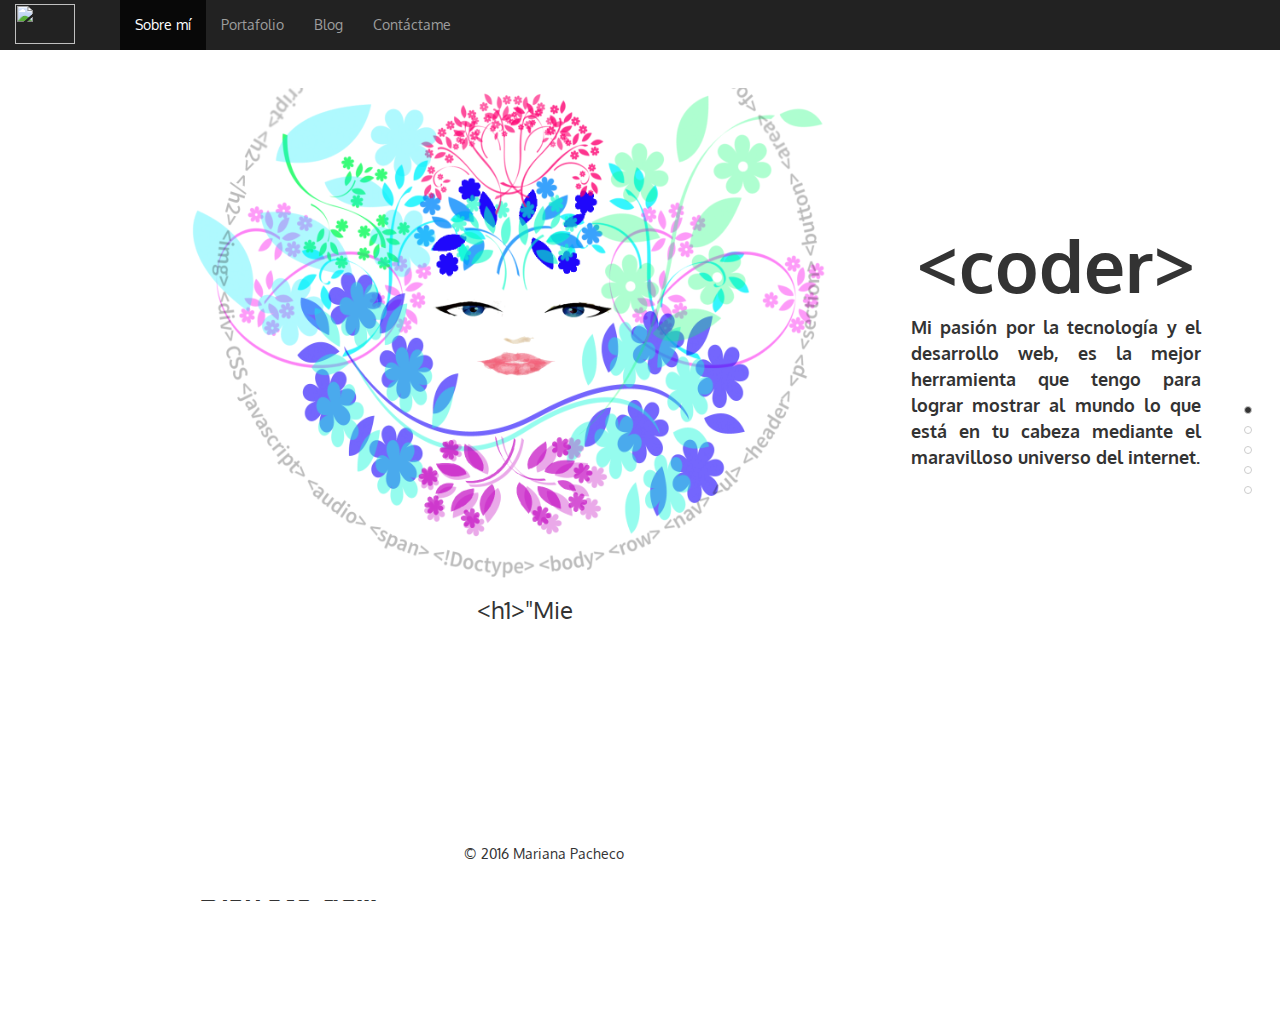
==== commit 32a18983: "Versión 2 Mi portfolio" ====
--- a/index.html
+++ b/index.html
@@ -96,7 +96,7 @@
 					</div>
 					<div class="row">
 						<div class="col-xs-8 col-sm-8 col-md-6 col-lg-6 cont-descripcion">	<!-- Extracto y descripción -->
-							<p class="descripcion">Mi nombre es Mariana Pacheco, soy una mujer apasionada por el desarrollo web. Disfruto el ver convertidas tus ideas en una interfaz gráfica que puedas mostrar y compartir con millones de personas al rededor de todo el mundo, para que conozcan algo de lo que es tan importante para ti.</p>
+							<p class="descripcion">Hola, soy <span id="nombre">Mariana Pacheco</span>, apasionada por el desarrollo web. Disfruto el ver convertidas tus ideas en una interfaz gráfica que puedas mostrar y compartir con millones de personas al rededor de todo el mundo, para que conozcan algo de lo que es tan importante para ti.</p>
 							<p class="descripcion">Eso me llevó a estudiar la Licenciatura en Ciencias de la Informática en el IPN y a especializarme en desarrollo front-end, pues hoy en día si no nos damos a conocer en Internet es como no existir en el mundo real.</p>
 						</div>
 						<div class="col-xs-4 col-sm-4 col-md-6 col-lg-6">	<!-- Imagen -->
@@ -208,18 +208,18 @@
 					</div>
 					<div class="row">
 						<div class="col-xs-6 col-sm-6 col-md-6 col-lg-6 efecto">	<!-- Proyecyo 1 -->
-							<img class="proy" src="img/proy1.png" alt="Proyecto 1 Escuela de danza">
+							<img class="proy" src="img/Proy1.PNG" alt="Proyecto 1 Escuela de danza">
 						</div>
 						<div class="col-xs-6 col-sm-6 col-md-6 col-lg-6 efecto">	<!-- Proyecto 2 -->
-							<img class="proy" src="img/proy2.png" alt="Proyecto 2 Flatness">
+							<img class="proy" src="img/Proy2.PNG" alt="Proyecto 2 Flatness">
 						</div>
 					</div>
 					<div class="row">
 						<div class="col-xs-6 col-sm-6 col-md-6 col-lg-6 efecto">	<!-- Proyecyo 3 -->
-							<img class="proy" src="img/proy3.png" alt="Proyecto 3 User testing">
+							<img class="proy" src="img/Proy3.PNG" alt="Proyecto 3 User testing">
 						</div>
 						<div class="col-xs-6 col-sm-6 col-md-6 col-lg-6 efecto">	<!-- Proyecto 4 -->
-							<img class="proy" src="img/proy4.png" alt="Proyecto 4 Primes">
+							<img class="proy" src="img/Proy4.PNG" alt="Proyecto 4 Primes">
 						</div>
 					</div>
 				</div>
@@ -230,37 +230,78 @@
 				<div class="container">
 					<div class="row">
 						<div class="col-xs-12 col-sm-12 col-md-12 col-lg-12">
-							<h2>Mi experiencia como coder en México</h2>
+							<h2>Mi experiencia por el camino de la tecnología en México</h2>
 							<hr>
-							<p>Mariana Pacheco Ramírez 15 Nov 2016</p>
-						</div>
-					</div>
-					<div class="row">
-						<div class="col-xs-12 col-sm-12 col-md-12 col-lg-12">
-							<img class="proy" src="img/proy4.png" alt="Imagen representativa del blog">
-						</div>
-					</div>
-					<div class="row">
-						<div class="col-xs-12 col-sm-12 col-md-12 col-lg-12">
-						<p><span class="capital">L</span>orem</p>
-						</div>
-					</div>
-					<div class="row">
-						<div class="col-xs-12 col-sm-12 col-md-12 col-lg-12">
-							<button class="btn-md">Leer más...</button>
+							<p class="text-left">De Mariana Pacheco Ramírez 21 Nov 2016</p><br>
+						</div>
+					</div>
+				
+					<div class="row">
+						<div class="col-xs-12 col-sm-12 col-md-8 col-lg-8">
+						<p class="text-justify text-blog">Aún recuerdo esos días en los que hablar de tecnología era sólo cosa de hombres, me refiero a los años 90, ya que las niñas, niños y mujeres no se consideraban aptos para hablar de estos temas. La sociedad y la mercadotecnia se encargaron de generar estereotipos bien definidos para el sexo femenino y para el sexo masculino sin que pudieran mezclarse, determinando así los roles que cada uno jugaría dentro del mundo de la tecnología.</p>
+						</div>
+						<div class="col-xs-12 col-sm-12 col-md-4 col-lg-4">
+							<img class="img-blog" src="img/workwoman.jpg" alt="imagen de las manos de una mujer trabajando en una computadora">
+						</div>
+					</div>
+					<div class="row">
+						<div class="col-xs-12 col-sm-12 col-md-12 col-lg-12 text-justify">
+							<p class="text-blog">Llegado el tiempo de elegir mi carrera, afortunadamente tuve el apoyo de mi familia abierto hacia un panorama de profesiones que para otras familias solo eran elegidas por hombres.</p>
+						</div>
+					</div>
+					<div class="row">
+						<div class="col-xs-12 col-sm-12 col-md-12 col-lg-12 text-justify">
+							<p class="text-blog">Durante mi travesía por la educación media superior me di cuenta de que poco a poco se iban abriendo caminos hacia el mundo de las computadoras y de la programación, generándome mayor interés por conocer esta fascinante área de estudio, la cual me llevaría posteriormente a elegir mi carrera.</p>
+						</div>
+					</div>
+					<div class="row">
+						<div class="col-xs-12 col-sm-12 col-md-12 col-lg-12">
+							<a href="http://marianatech.blogspot.mx/2016/11/mi-experiencia-con-la-tecnologia-en.html" target="_blank"><button class="btn-md">Leer más...</button></a>
 						</div>
 					</div>
 				</div>
 			</section>
 			<!-- Termina sección blog -->
 			<!-- Inicia sección Contáctame -->
-			<section id="section5" class="section">
+			<section id="section5" class="bg-contact section">
 				<div class="row">
 					<div class="col-xs-12 col-sm-12 col-md-12 col-lg-12">
-						<h1>Contáctame</h1>
-					</div>
-				</div>
-
+						<h1 id="title-contact">Contáctame</h1>
+					</div>
+				</div>
+				<div class="row">
+					<div class="col-xs-3 col-sm-3 col-md-3 col-lg-3">
+						<a href="https://plus.google.com/+MyanairamPacheco" target="_blank"><img class="hover" id="icono1" src="img/google+.png" alt="icono de google plus"></a>
+					</div>
+					<div class="col-xs-3 col-sm-3 col-md-3 col-lg-3">
+						<img data-toggle="modal" data-target="#myModal" class="modal-cursor hover" id="icono2" src="img/email.png" alt="icono de email">
+							<div class="modal fade" id="myModal" role="dialog">
+							    <div class="modal-dialog">
+							      <!-- Modal content-->
+							      <div class="modal-content">
+							        <div class="modal-header">
+							          <button type="button" class="close" data-dismiss="modal">&times;</button>
+							          <h4 class="modal-title">Contáctame vía e-mail</h4>
+							        </div>
+							        <div class="modal-body">
+							          <p>pachecoramirez.mariana@gmail.com</p>
+							        </div>
+							      </div>
+							    </div>
+							</div>
+					</div>
+					<div class="col-xs-3 col-sm-3 col-md-3 col-lg-3">
+						<a href="https://mx.linkedin.com/in/mariana-pacheco-ramirez" target="_blank"><img class="hover" id="icono3" src="img/linkedin.png" alt="icono de linkedin"></a>
+					</div>
+					<div class="col-xs-3 col-sm-3 col-md-3 col-lg-3">
+						<a href="https://github.com/MarianaPacheco" target="_blank"><img class="hover" id="icono4" src="img/github.png" alt="icono de github"></a>
+					</div>
+				</div>
+				<div class="row">
+					<div class="col-xs-12 col-sm-12 col-md-12 col-lg-12">
+						<p id="frase-contact">Junt@s podemos hacer algo maravilloso.</p>
+					</div>
+				</div>
 			</section>
 			<!-- Termina sección Contáctame -->
 		</div>
--- a/css/main.css
+++ b/css/main.css
@@ -5,6 +5,10 @@
 .container-fluid{
 	margin: 0px!important;
 	padding: 0px!important;
+}
+
+#nombre{
+	font-weight: bold;
 }
 
 .logo{
@@ -142,7 +146,8 @@
 #section1,
 #section2,
 #section3
-#section4{
+#section4
+#section5{
 	background-size: cover;
 }
 
@@ -167,9 +172,9 @@
 	padding: 6% 0 0 0;
 }
 
-.capital{
-	font-size: 2em;
-	font-weight: bold;
+#section5{
+	background-color: white;
+	padding: 6% 0 0 0;
 }
 
 div.scroll {
@@ -220,4 +225,77 @@
 	margin-left: 2%;
 	width: 35%;
 	height: 35%;
+}
+
+/* .capital {
+  display:block;
+  margin:-20px 0 0 0px;
+  float:left;
+  font-size:6.2em;
+  font-family:Georgia;
+} */
+
+.container{
+	width: 60% !important;
+}
+
+.btn-md{
+	margin-top: 4%;
+	background-color: #000;
+	color: #FFF;
+}
+
+.text-blog{
+	font-size: 1.2em;
+}
+
+.cont-blog{
+	width: 95%;
+}
+
+.bg-contact{
+	background-image: url("../img/bg-contact.png");
+	background-size: 50% 90%;
+ 	background-repeat: no-repeat;	
+ 	margin:10% 0% 0% 25%;
+}
+
+#title-contact{
+	margin:0% 0% 0% -120%;
+}
+
+#icono1{
+	margin: 0% 0% 100% -80%;
+}
+
+#icono2{
+	margin: -50% 0% 100% -170%;
+}
+
+#icono3{
+	margin: -45% 0% 100% -230%;
+}
+
+#icono4{
+	margin: 0% 0% 0% -300%;
+}
+
+.hover:hover{ 		/* Agranda imagenes de contacto */
+    -webkit-transform: scale(1.5);
+    transform: scale(1.5)
+}
+
+.modal-cursor{
+	cursor: pointer;
+}
+
+.modal{
+	padding-top: 15%;
+}
+
+#frase-contact{
+	margin-top: -15%;
+	margin-left: 2%;
+	font-size: 1.5em;
+	font-weight: bold;
 }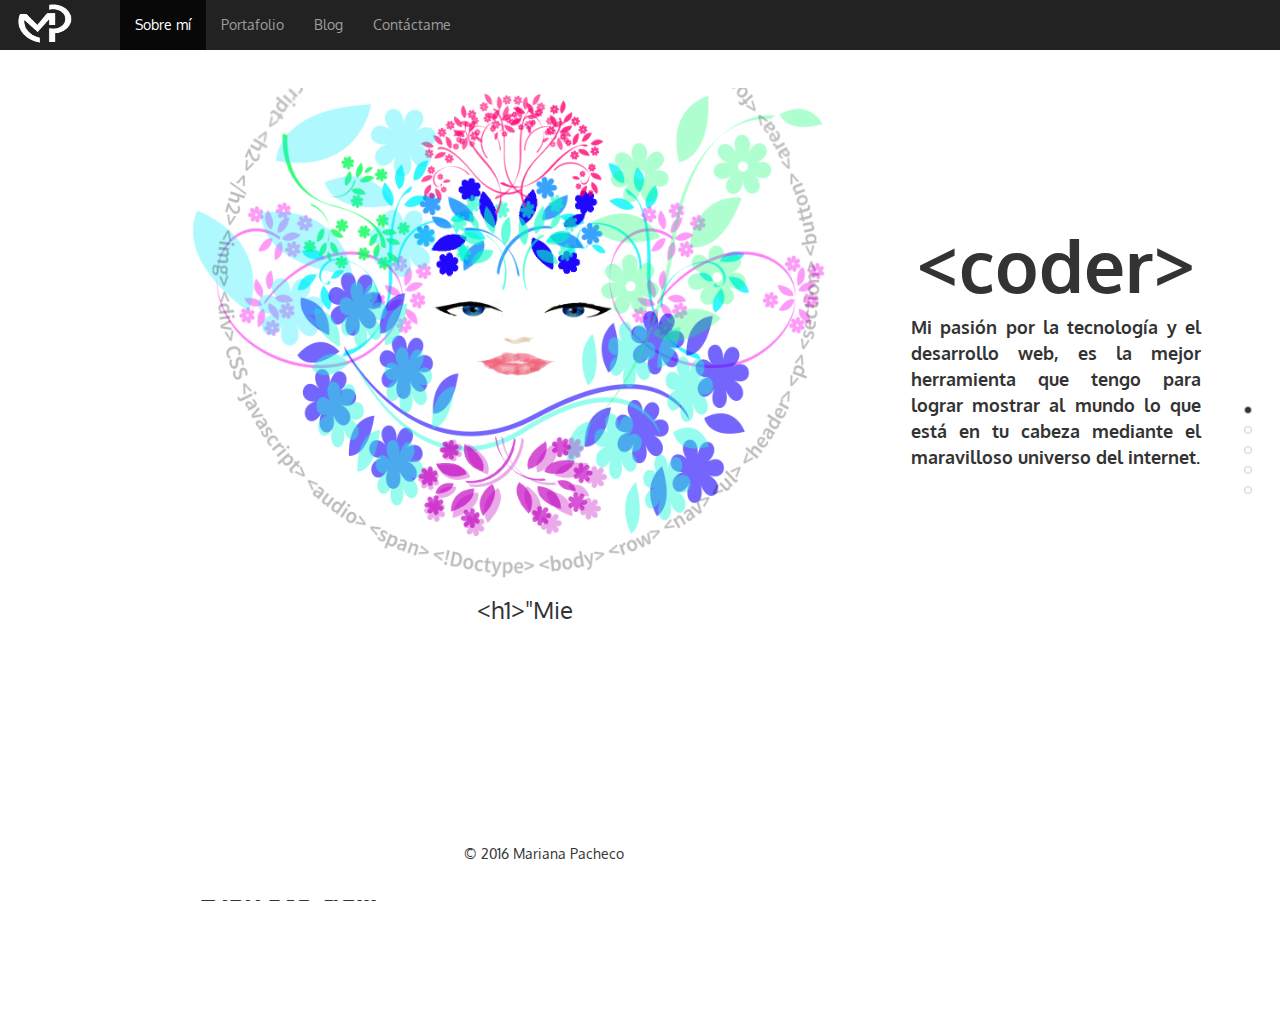
==== commit a51e145d: "Version 3 Mi portfolio" ====
--- a/index.html
+++ b/index.html
@@ -69,7 +69,7 @@
 											<div class="hamburger-inner"></div>
 										</div>
 									</div>
-									<a href="#page1" class="navbar-brand"><img class="img-responsive logo" src="img/logo.png"></a>
+									<a href="#page1" class="navbar-brand"><img class="img-responsive logo" src="img/logo.PNG"></a>
 								</div>
 								<div class="collapse navbar-collapse" id="navegacion">
 									<ul class="nav navbar-nav">
@@ -208,7 +208,7 @@
 					</div>
 					<div class="row">
 						<div class="col-xs-6 col-sm-6 col-md-6 col-lg-6 efecto">	<!-- Proyecyo 1 -->
-							<img class="proy" src="img/Proy1.PNG" alt="Proyecto 1 Escuela de danza">
+							<img class="proy" src="img/proy1.png" alt="Proyecto 1 Escuela de danza">
 						</div>
 						<div class="col-xs-6 col-sm-6 col-md-6 col-lg-6 efecto">	<!-- Proyecto 2 -->
 							<img class="proy" src="img/Proy2.PNG" alt="Proyecto 2 Flatness">
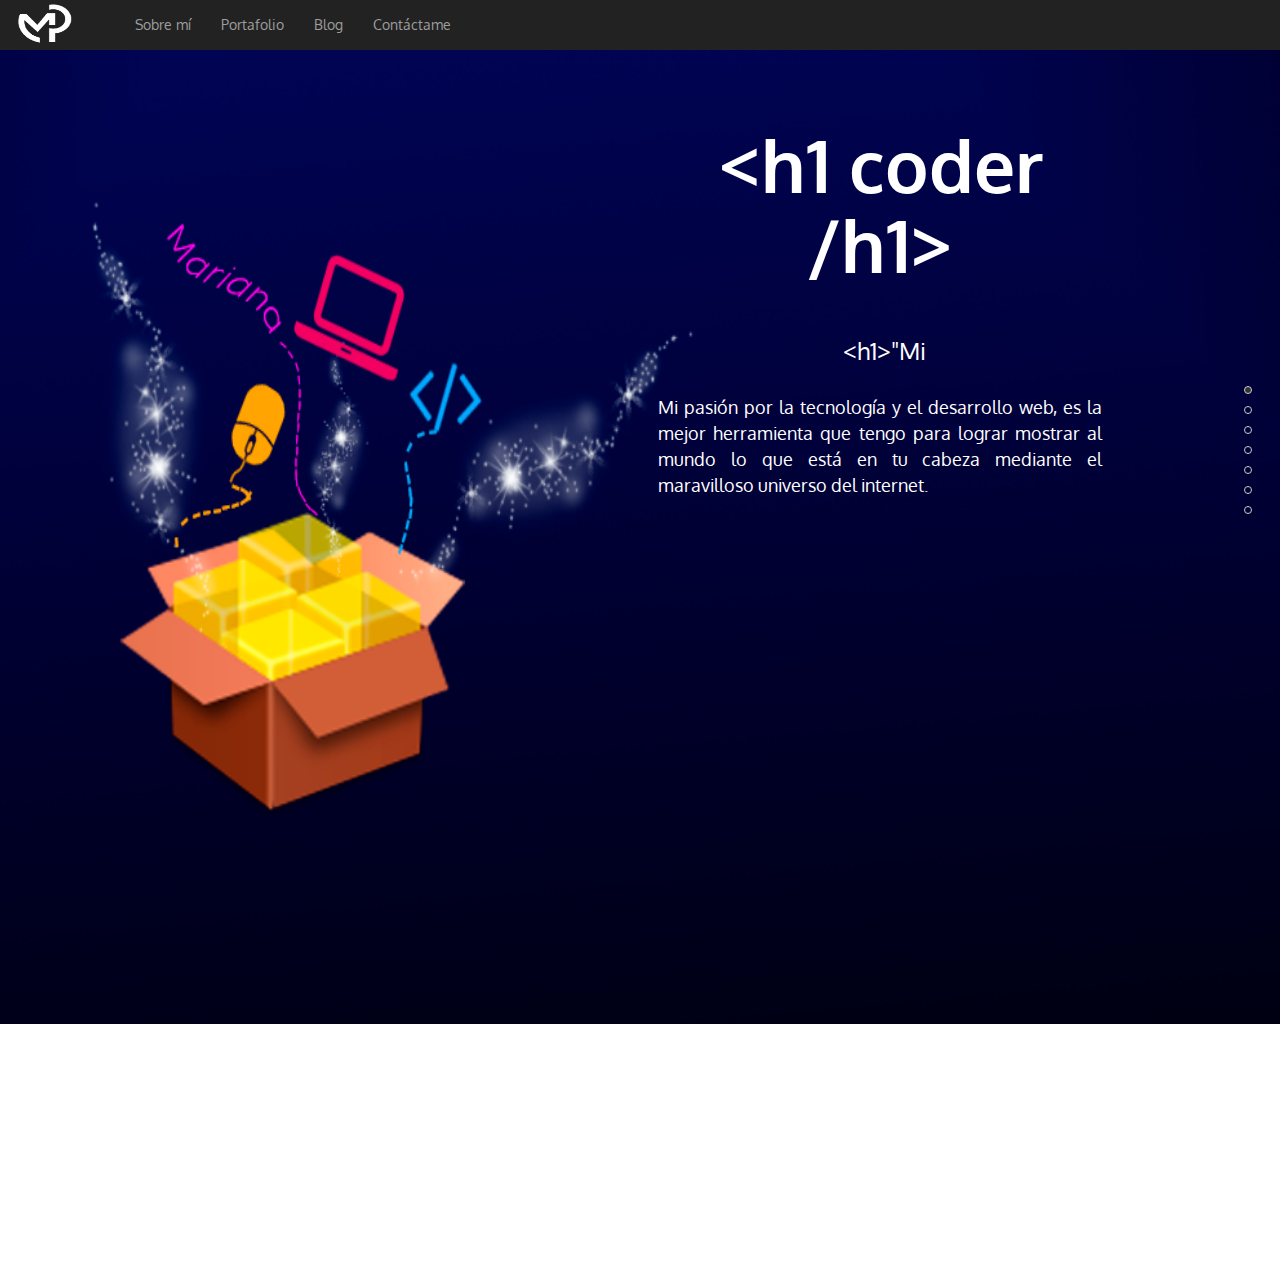
==== commit ce982e42: "Versión 4 Portfolio" ====
--- a/index.html
+++ b/index.html
@@ -13,6 +13,8 @@
 		<link rel="stylesheet" href="css/media.css">
 		<link rel="stylesheet" type="text/css" href="css/pages.css">
 		<link href="css/dist/hamburgers.css" rel="stylesheet">
+		<link rel="stylesheet" type="text/css" href="css/slick.css">
+		<link rel="stylesheet" type="text/css" href="css/slick-theme.css">
 	</head>
 	<body>
 		<div id="secciones">
@@ -24,39 +26,17 @@
 							<img class="logo" src="img/logo.png" alt="Logo con las iniciales MP que significan Mariana Pacheco, persona a la que pertenece el portafolio">
 						</div>
 					</div> -->
-					<div class="row bg-home">	<!-- Background home -->
-						<div class="col-xs-12 col-sm-12 col-md-12 col-lg-12 cont-home">
-							<div class="row">	<!-- Titutlo -->
-								<div class="col-xs-12 col-sm-12 col-md-12 col-lg-12">
-									<h1 class="fw-b text-center"><span><</span>coder<span>></span></h1>
-								</div>
-							</div>
-							<div class="row">	<!-- párrafo -->
-								<div class="col-xs-12 col-sm-12 col-md-12 col-lg-12">
-									<p class="text-justify">Mi pasión por la tecnología y el desarrollo web, es la mejor herramienta que tengo para lograr mostrar al mundo lo que está en tu cabeza mediante el maravilloso universo del internet.</p>
-								</div>
-							</div>
-						</div>
-						<div class="row">
-							<div class="col-xs-12 col-sm-12 col-md-12 col-lg-12">
-								<!-- <h3 class="text-center frase"><span><</span>h1<span>></span>"Mientras tú piensas que es imposible, yo lo estoy programando"<span><</span>/h1<span>></span></h3> -->
+					<div class="row bg-home">	
+						<div class="col-md-12">
+							<div class="cont-home">
+								<h1 class="fw-b text-center"><span><</span>h1 coder /h1<span>></span></h1>
 								<h3 class="frase" id="texto"></h3>
-							</div>
-						</div>
-						<div class="row">
-							<div class="col-xs-12 col-sm-12 col-md-12 col-lg-12">
-								<img src="">
-							</div>
-						</div>
-						<div class="row">
-							<div class="col-xs-12 col-sm-12 col-md-12 col-lg-12">
-								<h5 class="foot">© 2016 Mariana Pacheco</h5>
+								<p class="text-justify mt-parrafo">Mi pasión por la tecnología y el desarrollo web, es la mejor herramienta que tengo para lograr mostrar al mundo lo que está en tu cabeza mediante el maravilloso universo del internet.</p>
 							</div>
 						</div>
 					</div>
 				</div>				
 			</div>
-			<!-- Termina home -->
 			<!-- Inicia header -->
 			<div class="container-fluid">	
 				<header>
@@ -73,10 +53,16 @@
 								</div>
 								<div class="collapse navbar-collapse" id="navegacion">
 									<ul class="nav navbar-nav">
-										<li class="active"><a href="#page2">Sobre mí</a></li>
-										<li><a href="#page3">Portafolio</a></li>
-										<li><a href="#page4">Blog</a></li>
-										<li><a href="#page5">Contáctame</a></li>
+										<li class="dropdown"><a href="#page2" class="dropdown-toggle" data-toggle="dropdown">Sobre mí</a>
+											<ul class="dropdown-menu">
+												<li><a href="#page2">Quién soy</a></li>
+												<li><a href="#page3">Habilidades</a></li>
+												<li><a href="#page4">Disfruto de...</a></li>
+											</ul>
+										</li>
+										<li><a href="#page5">Portafolio</a></li>
+										<li><a href="#page6">Blog</a></li>
+										<li><a href="#page7">Contáctame</a></li>
 									</ul>
 								</div>
 							</nav>
@@ -87,118 +73,116 @@
 			<!-- Termina header -->
 			<!-- Inicia sección "Sobre mí" -->
 			<section class="section" id="section2">
-				<div class="container-fluid scroll">
-					<div class="row">
-						<div class="col-xs-12 col-sm-12 col-md-12 col-lg-12">
-							<h1 class="fw-b titulo">Front-end web</h1>
-							<h1 id="titulo" class="fw-b titulo">developer</h1>
+				<div class="container-fluid bg-color">
+					<div class="row">
+						<div class="col-xs-12 col-sm-12 col-md-12 col-lg-12">
+							<h1 class="fw-b titulo text-white">Front-end web</h1>
+							<h1 id="titulo" class="text-white fw-b titulo">developer</h1>
 						</div>
 					</div>
 					<div class="row">
 						<div class="col-xs-8 col-sm-8 col-md-6 col-lg-6 cont-descripcion">	<!-- Extracto y descripción -->
-							<p class="descripcion">Hola, soy <span id="nombre">Mariana Pacheco</span>, apasionada por el desarrollo web. Disfruto el ver convertidas tus ideas en una interfaz gráfica que puedas mostrar y compartir con millones de personas al rededor de todo el mundo, para que conozcan algo de lo que es tan importante para ti.</p>
-							<p class="descripcion">Eso me llevó a estudiar la Licenciatura en Ciencias de la Informática en el IPN y a especializarme en desarrollo front-end, pues hoy en día si no nos damos a conocer en Internet es como no existir en el mundo real.</p>
+							<p class="text-white text-justify descripcion">Apasionada por el desarrollo web. Disfruto el ver convertidas tus ideas en una interfaz gráfica que puedas mostrar y compartir con millones de personas al rededor de todo el mundo, para que conozcan algo de lo que es tan importante para ti.</p>
+							<p class="text-white text-justify descripcion">Eso me llevó a estudiar la Licenciatura en Ciencias de la Informática en el IPN y a especializarme en desarrollo front-end, pues hoy en día si no nos damos a conocer en Internet es como no existir en el mundo real.</p>
 						</div>
 						<div class="col-xs-4 col-sm-4 col-md-6 col-lg-6">	<!-- Imagen -->
-							<img class="img-responsive" id="foto" src="img/mifoto2.png" alt="Fotografía de Mariana Pacheco, creadora del portafolio">
-						</div>
-					</div>
-					<div class="row">
-						<div class="col-xs-12 col-sm-12 col-md-12 col-lg-12">
-							<h2 class="fw-b subtitulo">Habilidades técnicas</h2>
-						</div>
-					</div>
-					<div class="row">
-						<div class="col-xs-2 col-sm-2 col-md-2 col-lg-2">
-							<div class="row">
-								<div class="col-xs-12 col-sm-12 col-md-12 col-lg-12">
-									<p>HTML</p>
-								</div>
-							</div>
-							<div class="row">
-								<div class="col-xs-12 col-sm-12 col-md-12 col-lg-12">
-									<p>CSS</p>
-								</div>
-							</div>
-							<div class="row">
-								<div class="col-xs-12 col-sm-12 col-md-12 col-lg-12">
-									<p>Javascript</p>
-								</div>
-							</div>
-							<div class="row">
-								<div class="col-xs-12 col-sm-12 col-md-12 col-lg-12">
-									<p>Photoshop</p>
-								</div>
-							</div>
-							<div class="row">
-								<div class="col-xs-12 col-sm-12 col-md-12 col-lg-12">
-									<p>Github</p>
-								</div>
-							</div>
-						</div>
-						<!-- Progress bar HTML -->
-						<div class="row progress avanzado">
-						    <div class="col-xs-12 col-sm-12 col-md-12 col-lg-12 progress-bar progress-bar-purple progress-bar-striped" role="progressbar" aria-valuenow="40" aria-valuemin="0" aria-valuemax="100" style="width:100%">
-						      Avanzado
-						  	</div>
-					  	</div>
-					  	<!-- Progress bar CSS -->
-						<div class="row progress avanzado">
-						    <div class="col-xs-12 col-sm-12 col-md-12 col-lg-12 progress-bar progress-bar-pink progress-bar-striped" role="progressbar" aria-valuenow="40" aria-valuemin="0" aria-valuemax="100" style="width:100%">
-						      Avanzado
-						  	</div>
-					  	</div>
-						<!-- Progress bar Javascript -->
-						<div class="row progress intermedio">
-						    <div class="col-xs-12 col-sm-12 col-md-12 col-lg-12 progress-bar progress-bar-green progress-bar-striped" role="progressbar" aria-valuenow="40" aria-valuemin="0" aria-valuemax="100" style="width:100%">
-						      Intermedio
-						  	</div>
-					  	</div>
-					  	<!-- Progress bar Photoshop -->
-						<div class="row progress intermedio">
-						    <div class="col-xs-12 col-sm-12 col-md-12 col-lg-12 progress-bar progress-bar-blue progress-bar-striped" role="progressbar" aria-valuenow="40" aria-valuemin="0" aria-valuemax="100" style="width:100%">
-						      Intermedio
-						  	</div>
-					  	</div>
-						<!-- Progress bar Github -->
-						<div class="row progress basico">
-						    <div class="col-xs-12 col-sm-12 col-md-12 col-lg-12 progress-bar progress-bar-orange progress-bar-striped" role="progressbar" aria-valuenow="40" aria-valuemin="0" aria-valuemax="100" style="width:100%">
-						      Básico 
-						  	</div>
-					  	</div>
-					</div>
-					<!-- Termina Títulos de las barras -->
-					<!-- Inicia sección "Disfruto de..." -->
-					<div class="row">
-						<div class="col-xs-12 col-sm-12 col-md-12 col-lg-12">
-							<h2 id="subtitulo2" class="fw-b">Disfruto de...</h2>
-						</div>
-					</div>
-					<div class="row">	<!-- Imágenes -->
-						<div class="col-xs-12 col-sm-12 col-md-4 col-lg-4">
-							<img class="icon" src="img/img1slider.png" alt="Me gusta cuidar el medio ambiente">
-						</div>
-						<div class="col-xs-12 col-sm-12 col-md-4 col-lg-4">
-							<img class="icon" src="img/img2slider.png" alt="Me gusta viajar">
-						</div>
-						<div class="col-xs-12 col-sm-12 col-md-4 col-lg-4">
-							<img class="icon" src="img/img3slider.png" alt="Me gusta actualizarme constantemente">
-						</div>
-					</div>
-					<div class="row">
-						<div id="img-slide1" class="col-xs-12 col-sm-12 col-md-6 col-lg-6">
-							<img class="icon" src="img/img4slider.png" alt="Me gusta la moda">
-						</div>
-						<div id="img-slide2" class="col-xs-12 col-sm-12 col-md-6 col-lg-6">
-							<img class="icon" src="img/img5slider.png" alt="Me gusta cocinar">
-						</div>
-					</div>
-					<!-- Termina sección "Disfruto de..." -->
-				</div>
-			</section>
-			<!-- Termina sección "Sobre mí" -->
+							<img class="img-responsive" id="foto" src="img/mi-foto.png" alt="Fotografía de Mariana Pacheco, creadora del portafolio">
+						</div>
+					</div>
+				</div>
+			</section>
+			<!-- Seccion de habilidades tecnicas -->
+			<section class="section bg-color-habilidades" id="section3">
+				<div class="container">
+					<div class="row">
+						<div class="col-xs-12 col-sm-12 col-md-12 col-lg-12">
+							<h1 class="fw-b text-white text-justify subtitulo">Habilidades técnicas</h1>
+						</div>
+					</div>
+					<!-- skillbar HTML -->
+					<div class="row">
+						<div class="col-xs-12 col-sm-12 col-md-12 col-lg-12 bars">
+							<div class="skillbar clearfix" data-percent="95%">
+								<div class="progress-bar-html skillbar-title"><span>HTML5</span></div>
+								<div class="skillbar-bar" style="background: #fabb4c; border:3px solid #ffa300;"></div>
+								<div class="skill-bar-percent">Avanzado</div>
+							</div>
+						</div>
+					</div>
+					<!-- skillbar CSS -->
+					<div class="row">
+						<div class="col-xs-12 col-sm-12 col-md-12 col-lg-12 bars">
+							<div class="skillbar clearfix" data-percent="95%">
+								<div class="progress-bar-css skillbar-title"><span>CSS</span></div>
+								<div class="skillbar-bar" style="background: #fc4097; border:3px solid #cf0060;"></div>
+								<div class="skill-bar-percent">Avanzado</div>
+							</div>
+						</div>
+					</div>
+					<!-- skillbar JS -->
+					<div class="row">
+						<div class="col-xs-12 col-sm-12 col-md-12 col-lg-12 bars">
+							<div class="skillbar clearfix" data-percent="50%">
+								<div class="progress-bar-js skillbar-title"><span>JS</span></div>
+								<div class="skillbar-bar" style="background: #fc5efc; border:3px solid #ff00ff;"></div>
+								<div id="text-bar-js" class="skill-bar-percent">Intermedio</div>
+							</div>
+						</div>
+					</div>
+					<!-- skillbar Photoshop -->
+					<div class="row">
+						<div class="col-xs-12 col-sm-12 col-md-12 col-lg-12 bars">
+							<div class="skillbar clearfix" data-percent="60%">
+								<div class="progress-bar-photoshop skillbar-title"><span>Photoshop</span></div>
+								<div class="skillbar-bar" style="background: #71c9fc; border:3px solid #13a8fe;"></div>
+								<div id="text-bar-photoshop" class="skill-bar-percent">Intermedio</div>
+							</div>
+						</div>
+					</div>
+					<!-- skillbar Github -->
+					<div class="row">
+						<div class="col-xs-12 col-sm-12 col-md-12 col-lg-12 bars">
+							<div class="skillbar clearfix" data-percent="30%">
+								<div class="progress-bar-github skillbar-title"><span>Github</span></div>
+								<div class="skillbar-bar" style="background: #973387; border:3px solid #9a0081;"></div>
+								<div id="text-bar-github" class="skill-bar-percent">Básico</div>
+							</div>
+						</div>
+					</div>
+					<div class="row">
+						<div class="col-xs-12 col-sm-12 col-md-12 col-lg-12">
+							<a href="docs/mi_cv.pdf" target="_blank"><button class="fw-b btn-md text-white">Mi CV</button></a>
+						</div>
+					</div>
+			</section>
+			<!-- Termina Títulos de las barras -->
+			<!-- Inicia sección "Disfruto de..." -->
+			<section class="section" id="section4">
+				<div class="container-fluid bg-color">
+					<div class="row">
+						<div class="col-xs-12 col-sm-12 col-md-12 col-lg-12">
+							<h1 id="titulo" class="text-white fw-b">Disfruto de...</h1>
+						</div>
+					</div>
+					<div class="row">
+						<div class="col-xs-4 col-sm-4 col-md-4 col-lg-4">
+							<!-- <div class="w3-content w3-section" style="max-width:500px"> -->
+							  <img id="imgSlider1" class="icon" src="img/img1slider.png" style="width:100%">
+							<!-- </div> -->
+						</div>
+						<div class="col-xs-4 col-sm-4 col-md-4 col-lg-4">
+							  <img id="imgSlider2" class="icon" src="img/img1slider.png" style="width:100%">
+						</div>
+						<div class="col-xs-4 col-sm-4 col-md-4 col-lg-4">
+							  <img id="imgSlider3" class="icon" src="img/img1slider.png" style="width:100%">
+						</div>
+					</div>
+				</div>
+			</section>
+			<!-- Termina sección "Disfruto de..." -->
+		<!-- Termina sección "Sobre mí" -->
 			<!-- Inicia sección portafolio -->
-			<section id="section3" class="section">
+			<section id="section5" class="section">
 				<div class="container-fluid">
 					<!-- Titulo sección -->
 					<div class="row">
@@ -226,19 +210,19 @@
 			</section>
 			<!-- Termina sección portafolio -->
 			<!-- Inicia sección blog -->
-			<section id="section4" class="section">
+			<section id="section6" class="section bg-blog">
 				<div class="container">
 					<div class="row">
 						<div class="col-xs-12 col-sm-12 col-md-12 col-lg-12">
-							<h2>Mi experiencia por el camino de la tecnología en México</h2>
+							<h2 class="text-white">Mi experiencia por el camino de la tecnología en México</h2>
 							<hr>
-							<p class="text-left">De Mariana Pacheco Ramírez 21 Nov 2016</p><br>
+							<p class="text-white text-left">De Mariana Pacheco Ramírez 21 Nov 2016</p><br>
 						</div>
 					</div>
 				
 					<div class="row">
 						<div class="col-xs-12 col-sm-12 col-md-8 col-lg-8">
-						<p class="text-justify text-blog">Aún recuerdo esos días en los que hablar de tecnología era sólo cosa de hombres, me refiero a los años 90, ya que las niñas, niños y mujeres no se consideraban aptos para hablar de estos temas. La sociedad y la mercadotecnia se encargaron de generar estereotipos bien definidos para el sexo femenino y para el sexo masculino sin que pudieran mezclarse, determinando así los roles que cada uno jugaría dentro del mundo de la tecnología.</p>
+						<p class="text-white text-justify text-blog">Aún recuerdo esos días en los que hablar de tecnología era sólo cosa de hombres, me refiero a los años 90, ya que las niñas, niños y mujeres no se consideraban aptos para hablar de estos temas. La sociedad y la mercadotecnia se encargaron de generar estereotipos bien definidos para el sexo femenino y para el sexo masculino sin que pudieran mezclarse, determinando así los roles que cada uno jugaría dentro del mundo de la tecnología.</p>
 						</div>
 						<div class="col-xs-12 col-sm-12 col-md-4 col-lg-4">
 							<img class="img-blog" src="img/workwoman.jpg" alt="imagen de las manos de una mujer trabajando en una computadora">
@@ -246,27 +230,27 @@
 					</div>
 					<div class="row">
 						<div class="col-xs-12 col-sm-12 col-md-12 col-lg-12 text-justify">
-							<p class="text-blog">Llegado el tiempo de elegir mi carrera, afortunadamente tuve el apoyo de mi familia abierto hacia un panorama de profesiones que para otras familias solo eran elegidas por hombres.</p>
+							<p class="text-white text-blog">Llegado el tiempo de elegir mi carrera, afortunadamente tuve el apoyo de mi familia abierto hacia un panorama de profesiones que para otras familias solo eran elegidas por hombres.</p>
 						</div>
 					</div>
 					<div class="row">
 						<div class="col-xs-12 col-sm-12 col-md-12 col-lg-12 text-justify">
-							<p class="text-blog">Durante mi travesía por la educación media superior me di cuenta de que poco a poco se iban abriendo caminos hacia el mundo de las computadoras y de la programación, generándome mayor interés por conocer esta fascinante área de estudio, la cual me llevaría posteriormente a elegir mi carrera.</p>
-						</div>
-					</div>
-					<div class="row">
-						<div class="col-xs-12 col-sm-12 col-md-12 col-lg-12">
-							<a href="http://marianatech.blogspot.mx/2016/11/mi-experiencia-con-la-tecnologia-en.html" target="_blank"><button class="btn-md">Leer más...</button></a>
+							<p class="text-white text-blog">Durante mi travesía por la educación media superior me di cuenta de que poco a poco se iban abriendo caminos hacia el mundo de las computadoras y de la programación, generándome mayor interés por conocer esta fascinante área de estudio, la cual me llevaría posteriormente a elegir mi carrera.</p>
+						</div>
+					</div>
+					<div class="row">
+						<div class="col-xs-12 col-sm-12 col-md-12 col-lg-12">
+							<a href="http://marianatech.blogspot.mx/2016/11/mi-experiencia-con-la-tecnologia-en.html" target="_blank"><button class="btn-md text-white">Leer más...</button></a>
 						</div>
 					</div>
 				</div>
 			</section>
 			<!-- Termina sección blog -->
 			<!-- Inicia sección Contáctame -->
-			<section id="section5" class="bg-contact section">
+			<section id="section7" class="bg-contact section">
 				<div class="row">
 					<div class="col-xs-12 col-sm-12 col-md-12 col-lg-12">
-						<h1 id="title-contact">Contáctame</h1>
+						<h1 class="text-white" id="title-contact">Contáctame</h1>
 					</div>
 				</div>
 				<div class="row">
@@ -299,7 +283,7 @@
 				</div>
 				<div class="row">
 					<div class="col-xs-12 col-sm-12 col-md-12 col-lg-12">
-						<p id="frase-contact">Junt@s podemos hacer algo maravilloso.</p>
+						<p class="text-white" id="frase-contact">Junt@s podemos hacer algo maravilloso.</p>
 					</div>
 				</div>
 			</section>
@@ -310,6 +294,7 @@
 		<script src="js/bootstrap.min.js"></script>
 	    <script src="js/jquery.easing.min.js"></script>
 	    <script src="js/pages.js"></script>		<!-- slider de páginas -->
+	    <script type="text/javascript" src="js/slick.min.js"></script>	<!-- Slider disfruto -->
 	    <script src="js/main.js"></script>
 	    <script type="text/javascript">
 	    	
--- a/css/main.css
+++ b/css/main.css
@@ -1,7 +1,6 @@
 *{
 	font-family: 'Oxygen', sans-serif;
 }
-
 .container-fluid{
 	margin: 0px!important;
 	padding: 0px!important;
@@ -18,23 +17,25 @@
 }
 
 .bg-home{
-	background-image: url("../img/bg-home2.png");
-	width: 100%;
-	height: 800px;
+	background-image: url("../img/bg-home.png");
 	background-size: 100% 100%;
+	margin-left: -40%;
+	margin-bottom: 20%;
  	background-repeat: no-repeat;	
- 	margin-left:-10%;
+ 	margin-top: -6%;
 }
 
 .cont-home{
-	margin-left: 80%;
-	margin-top: 9%;
+	margin-left: 65%;
+	color: #FFF;
+	margin-top: 7%;
 	width: 25%;
-	height: 30%;
-	font-weight: bold;
+	height: 100vh;
 	font-size: 1.3em;
 }
-
+.mt-parrafo {
+	margin-top: 30px;
+}
 .frase{
 	margin-top: 12%;
 	margin-left: 2%;
@@ -59,24 +60,26 @@
 #titulo{
 	margin-left: -32%;
 	margin-bottom: 0;
-	padding-bottom: 3%;
+	padding-bottom: 4%;
 }
 
 .cont-descripcion{
-	width: 505px;
+	width: 520px;
 	height: 200px;
 	margin-left:10%;
+	font-size: 1.2em;
 }
 
 #foto{
-	margin-top: -12%;
-	margin-right: -15%;
+	margin-top:-17%;
+	margin-left: 20%;
+	width: 50%;
+	height: 50%;
+	border-radius: 100%;
 }
 
 .subtitulo{		/* Subtitulo Habilidades técnicas */
-	margin-top: 5%;
-	margin-left: 50%;
-	padding-bottom: 2%;
+	margin-top: -15%;
 }
 
 #subtitulo2{
@@ -95,30 +98,30 @@
 	padding: 1% 1%;
 }
 
-.progress-bar-purple {
-      /* background-color: #7F00FF !important; */
-      background-color: #440084 !important;
-}
-
-.progress-bar-pink {
+.progress-bar-html {
+      background-color: #ffa300 !important;
+      width: 200px;
+}
+
+.progress-bar-css {
       /* background-color: #FF00EC !important; */
-      background-color: #840077 !important;
-
-}
-
-.progress-bar-green {
+      background-color: #cf0060 !important;
+
+}
+
+.progress-bar-js {
       /* background-color: #B7FF00 !important; */
-      background-color: #000384 !important;
-}
-
-.progress-bar-blue {
+      background-color: #ff00ff !important;
+}
+
+.progress-bar-photoshop {
       /* background-color: #00A2FF !important; */
-      background-color: #660084 !important;
-}
-
-.progress-bar-orange {
-      /* background-color: #E56C00 !important; */
-      background-color: #210084 !important;
+      background-color: #13a8fe !important;
+}
+
+.progress-bar-github {
+      /* background-color: #00A2FF !important; */
+      background-color: #9a0081!important;
 }
 
 .bg-portfolio{
@@ -147,7 +150,9 @@
 #section2,
 #section3
 #section4
-#section5{
+#section5
+#section6
+#section7{
 	background-size: cover;
 }
 
@@ -158,18 +163,18 @@
 
 
 #section2{
-	background-color: white;
-	padding: 6% 0 0 0;
+	background-color: #001173;
+	padding: 3.5% 0 0 0;
 }
 
 #section3{
-	background-color: black;
-	padding: 6% 0 0 0;
+	background-color: #001173;
+	padding: 12% 0 0 0;
 }
 
 #section4{
 	background-color: white;
-	padding: 6% 0 0 0;
+	padding: 3.5% 0 0 0;
 }
 
 #section5{
@@ -177,11 +182,14 @@
 	padding: 6% 0 0 0;
 }
 
-div.scroll {
-    width: 100%;
-    height: 100%;
-    overflow: scroll;
-    overflow-x: hidden;
+#section6{
+	background-color: white;
+	padding: 6% 0 0 0;
+}
+
+#section7{
+	background-color: white;
+	padding: 6% 0 0 0;
 }
 
 body{
@@ -205,35 +213,9 @@
 }
 
 .icon{
-	width: 70%;
-	height: 70%;
-}
-
-.carousel-inner > .item > img,
-.carousel-inner > .item > a > img {
-  width: 70%;
-  margin: auto;
-}
-
-#img-slide1{
-	margin-left: 15%;
-	width: 35%;
-	height: 35%;
-}
-
-#img-slide2{
-	margin-left: 2%;
-	width: 35%;
-	height: 35%;
-}
-
-/* .capital {
-  display:block;
-  margin:-20px 0 0 0px;
-  float:left;
-  font-size:6.2em;
-  font-family:Georgia;
-} */
+	width: 10%;
+	height: 10%;
+}
 
 .container{
 	width: 60% !important;
@@ -241,8 +223,9 @@
 
 .btn-md{
 	margin-top: 4%;
-	background-color: #000;
-	color: #FFF;
+	padding: 1% 4%;
+	background-color: #ff00ff;
+	border: 2px solid #13a8fe;
 }
 
 .text-blog{
@@ -255,34 +238,42 @@
 
 .bg-contact{
 	background-image: url("../img/bg-contact.png");
-	background-size: 50% 90%;
+	background-size: 100% 100%;
  	background-repeat: no-repeat;	
- 	margin:10% 0% 0% 25%;
+ 	padding-top: 100%;
 }
 
 #title-contact{
-	margin:0% 0% 0% -120%;
+	margin:0% 0% 0% -70%;
 }
 
 #icono1{
-	margin: 0% 0% 100% -80%;
+	height: 25%;
+	width: 25%;
+	margin: 40% -70% -70% 80%;
 }
 
 #icono2{
-	margin: -50% 0% 100% -170%;
+	height: 25%;
+	width: 25%;
+	margin: 0% 0% 0% 30%;
 }
 
 #icono3{
-	margin: -45% 0% 100% -230%;
+	height: 25%;
+	width: 25%;
+	margin: 55% 0% 110% -20%;
 }
 
 #icono4{
-	margin: 0% 0% 0% -300%;
+	height: 25%;
+	width: 25%;
+	margin: 0% 0% 100% -100%;
 }
 
 .hover:hover{ 		/* Agranda imagenes de contacto */
-    -webkit-transform: scale(1.5);
-    transform: scale(1.5)
+    -webkit-transform: scale(1.2);
+    transform: scale(1.2)
 }
 
 .modal-cursor{
@@ -294,8 +285,151 @@
 }
 
 #frase-contact{
-	margin-top: -15%;
-	margin-left: 2%;
+	margin-top: -13%;
+	margin-left: 50%;
 	font-size: 1.5em;
 	font-weight: bold;
+}
+
+/* Menu dropdown */
+
+/* .dropdown-menu{
+	background-color: #222!important;
+} */
+
+.bg-color{
+	background-image: url("../img/bg-color.png");
+	height: 100%;
+	background-size: 100% 100%;
+}
+
+.bg-blog{
+	background-image: url("../img/bg-blog.png");
+	height: 100%;
+	background-size: 100% 100%;
+}
+
+.bg-color-habilidades{
+	background-image: url("../img/bg-azul.png");
+	background-size: 100% 100%;
+	background-repeat: no-repeat;
+}
+
+.skillbar {
+	position:relative;
+	display:block;
+	margin-bottom:15px;
+	width:100%;
+	background:#eee;
+	height:35px;
+	border-radius:3px;
+	-moz-border-radius:3px;
+	-webkit-border-radius:3px;
+	-webkit-transition:0.4s linear;
+	-moz-transition:0.4s linear;
+	-ms-transition:0.4s linear;
+	-o-transition:0.4s linear;
+	transition:0.4s linear;
+	-webkit-transition-property:width, background-color;
+	-moz-transition-property:width, background-color;
+	-ms-transition-property:width, background-color;
+	-o-transition-property:width, background-color;
+	transition-property:width, background-color;
+}
+
+.skillbar-title {
+	position:absolute;
+	top:0;
+	left:0;
+	width:110px;
+	font-weight:bold;
+	font-size:13px;
+	color:#ffffff;
+	-webkit-border-top-left-radius:3px;
+	-webkit-border-bottom-left-radius:4px;
+	-moz-border-radius-topleft:3px;
+	-moz-border-radius-bottomleft:3px;
+	border-top-left-radius:3px;
+	border-bottom-left-radius:3px;
+}
+
+.skillbar-title span {
+	display:block;
+	background:rgba(0, 0, 0, 0.1);
+	padding:0 20px;
+	height:35px;
+	line-height:35px;
+	-webkit-border-top-left-radius:3px;
+	-webkit-border-bottom-left-radius:3px;
+	-moz-border-radius-topleft:3px;
+	-moz-border-radius-bottomleft:3px;
+	border-top-left-radius:3px;
+	border-bottom-left-radius:3px;
+}
+
+.skillbar-bar {
+	height:35px;
+	width:0px;
+	border-radius:3px;
+	-moz-border-radius:3px;
+	-webkit-border-radius:3px;
+}
+
+.skill-bar-percent {
+	position:absolute;
+	text-align: center;
+	right:50px;
+	top:0;
+	font-size:11px;
+	height:35px;
+	line-height:35px;
+	color:#ffffff;
+	color:rgba(0, 0, 0, .8);
+}
+
+#text-bar-js{
+	right:408px;
+}
+
+#text-bar-photoshop{
+	right:330px;
+}
+
+#text-bar-github{
+	right:567px;
+}
+
+.bars{
+	padding-bottom: 3%; 
+}
+
+/* slider */
+
+.slide{
+	/*
+	margin-top: -2%;
+	margin-left:16%; 
+	width: 70%;
+	height: 100px;
+	*/
+}
+
+.slide1{
+	background-color: red;
+}
+
+.slide2{
+	background-color: black;
+}
+
+.slide3{
+	background-color: blue;
+}
+
+.slide4{
+	background-color: green;
+}
+
+.slide5{
+	background-color: pink;
 }